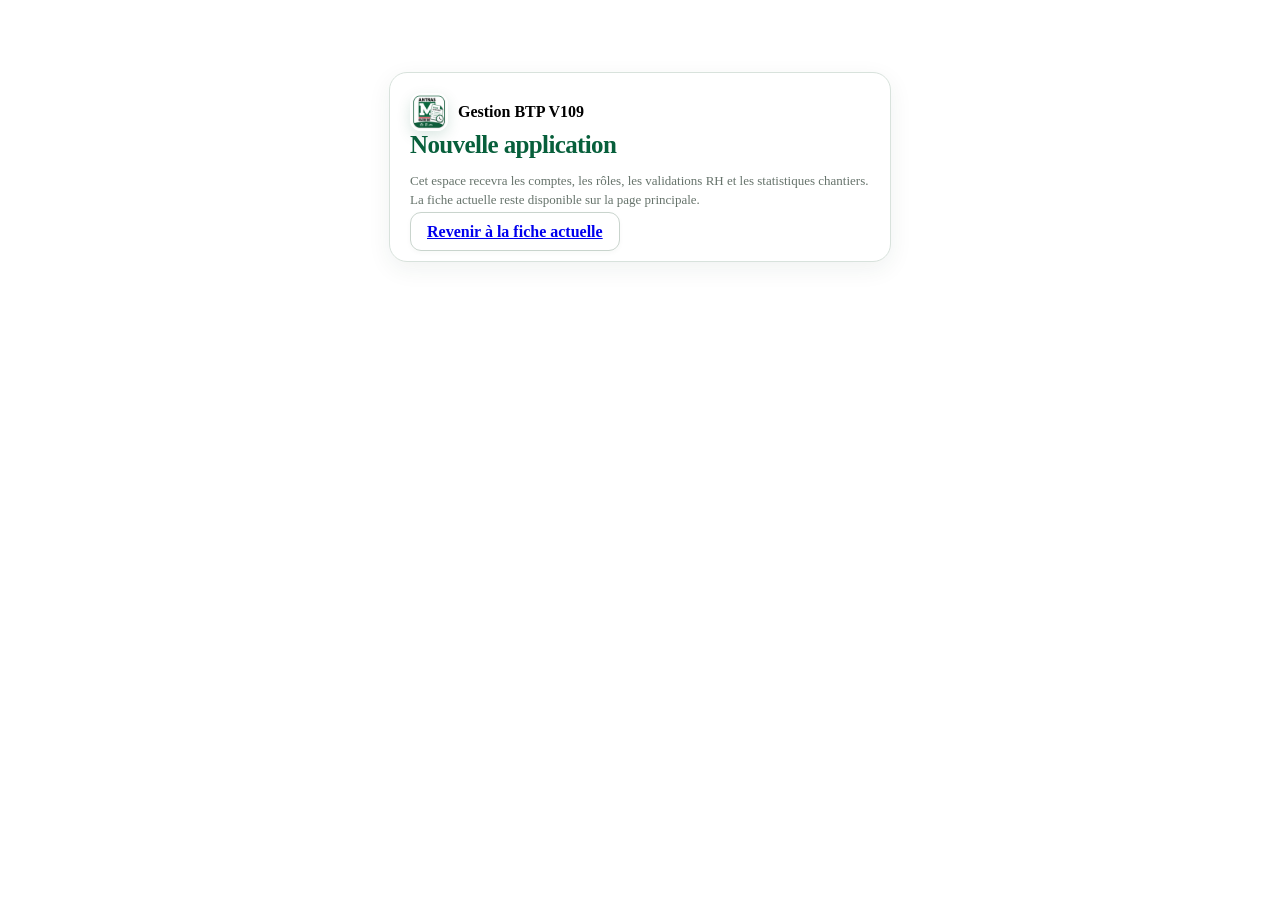
==== v66.html @ c501961e "Add files via upload" ====
<!doctype html>
<html lang="fr">
<head>
  <meta charset="utf-8">
  <meta name="viewport" content="width=device-width,initial-scale=1,viewport-fit=cover">
  <title>Gestion BTP V109</title>
  <meta name="theme-color" content="#075f3b">
  <link rel="manifest" href="manifest.webmanifest?v=109">
  <link rel="apple-touch-icon" href="icon-192.png">
  <link rel="stylesheet" href="css/v66.css?v=109">
  <link rel="stylesheet" href="css/v95.css?v=109">
  <link rel="stylesheet" href="css/v96.css?v=109">
</head>
<body>
  <main class="v66-auth v66-card">
    <div class="v66-brand"><img src="antras-logo.png" alt=""><span>Gestion BTP V109</span></div>
    <h1>Nouvelle application</h1>
    <p class="v66-help">Cet espace recevra les comptes, les rôles, les validations RH et les statistiques chantiers. La fiche actuelle reste disponible sur la page principale.</p>
    <a class="v66-btn" href="index.html">Revenir à la fiche actuelle</a>
  </main>
  <script src="js/supabase-config.js?v=109"></script>
  <script src="js/v96-project-catalog.js?v=109"></script>
  <script type="module" src="js/v66-app.js?v=109"></script>
</body>
</html>
---- css/v66.css ----
:root{--v66-green:#075f3b;--v66-green2:#0b7a4b;--v66-bg:#f3f6f4;--v66-line:#d8e2dc;--v66-muted:#66736b;--v66-danger:#b42318;--v66-warn:#b54708}
.v66-hidden{display:none!important}.v66-lock{overflow:hidden}.v66-shell{position:fixed;inset:0;z-index:5000;background:var(--v66-bg);overflow:auto;color:#152019}.v66-shell *{box-sizing:border-box}.v66-top{position:sticky;top:0;z-index:3;display:flex;align-items:center;justify-content:space-between;gap:12px;padding:12px max(14px,env(safe-area-inset-left));background:#fff;border-bottom:1px solid var(--v66-line)}.v66-brand{display:flex;align-items:center;gap:10px;font-weight:900}.v66-brand img{width:34px;height:34px;border-radius:8px}.v66-user{text-align:right;font-size:12px}.v66-user strong{display:block}.v66-main{width:min(1120px,100%);margin:auto;padding:18px 14px 90px}.v66-card{background:#fff;border:1px solid var(--v66-line);border-radius:16px;padding:18px;box-shadow:0 5px 18px #173d2810}.v66-auth{width:min(460px,calc(100% - 24px));margin:8vh auto}.v66-auth h1,.v66-page h1{margin:0 0 7px;color:var(--v66-green);font-size:23px}.v66-auth p,.v66-help{color:var(--v66-muted);font-size:13px;line-height:1.45}.v66-tabs{display:flex;gap:6px;margin:16px 0}.v66-tabs button,.v66-nav button{border:0;background:transparent;padding:10px 12px;border-radius:10px;font-weight:800;color:#536159}.v66-tabs button.active,.v66-nav button.active{background:#e7f4ec;color:var(--v66-green)}.v66-form{display:grid;gap:12px}.v66-grid{display:grid;grid-template-columns:repeat(2,minmax(0,1fr));gap:12px}.v66-field{display:grid;gap:5px;font-size:12px;font-weight:800}.v66-field input,.v66-field select,.v66-field textarea,.v66-search{width:100%;min-height:42px;border:1px solid #cbd7cf;border-radius:10px;background:#fff;padding:9px 11px;color:#152019}.v66-field textarea{min-height:80px;resize:vertical}.v66-btn{border:0;border-radius:10px;background:#fff;border:1px solid #c9d4cd;min-height:42px;padding:9px 14px;font-weight:850;cursor:pointer}.v66-btn.primary{background:var(--v66-green);border-color:var(--v66-green);color:#fff}.v66-btn.danger{color:var(--v66-danger);border-color:#f1c5c0}.v66-btn:disabled{opacity:.5;cursor:wait}.v66-message{min-height:18px;margin-top:10px;font-size:12px}.v66-message.error{color:var(--v66-danger)}.v66-message.ok{color:var(--v66-green2)}.v66-nav{display:flex;gap:5px;overflow:auto;padding:8px 14px;background:#fff;border-bottom:1px solid var(--v66-line)}.v66-pagehead{display:flex;align-items:center;justify-content:space-between;gap:12px;margin-bottom:14px}.v66-pagehead p{margin:3px 0 0;color:var(--v66-muted);font-size:12px}.v66-list{display:grid;gap:10px}.v66-row{display:grid;grid-template-columns:1.4fr .8fr auto;gap:12px;align-items:center;border:1px solid var(--v66-line);border-radius:12px;padding:12px}.v66-row small{display:block;color:var(--v66-muted);margin-top:3px}.v66-actions{display:flex;gap:7px;flex-wrap:wrap;justify-content:flex-end}.v66-pill{display:inline-flex;align-items:center;border-radius:99px;padding:4px 8px;background:#edf2ef;color:#455249;font-size:10px;font-weight:900;text-transform:uppercase}.v66-pill.pending,.v66-pill.upcoming{background:#fff1d6;color:#8b5500}.v66-pill.active,.v66-pill.validated,.v66-pill.completed{background:#dcf7e7;color:#08703e}.v66-pill.rejected,.v66-pill.overdue{background:#fde5e2;color:#a92c20}.v66-stats{display:grid;grid-template-columns:repeat(4,1fr);gap:10px;margin:14px 0}.v66-stat{background:#fff;border:1px solid var(--v66-line);border-radius:12px;padding:13px}.v66-stat small{display:block;color:var(--v66-muted);font-weight:700}.v66-stat strong{display:block;font-size:22px;color:var(--v66-green);margin-top:5px}.v66-progress{height:12px;border-radius:99px;background:#e7ece9;overflow:hidden}.v66-progress span{display:block;height:100%;background:#2a9d62;border-radius:inherit}.v66-progress.warn span{background:#e18a19}.v66-progress.danger span{background:#d6453a}.v66-modal{position:fixed;inset:0;z-index:5100;background:#061c1299;display:grid;place-items:center;padding:14px}.v66-modal>.v66-card{width:min(650px,100%);max-height:92vh;overflow:auto}.v66-pending{text-align:center;padding:28px 18px}.v66-pending .v66-pill{margin-bottom:12px}.v66-empty{text-align:center;padding:28px;color:var(--v66-muted)}.v66-setup{position:fixed;left:10px;right:10px;bottom:10px;z-index:4900;max-width:720px;margin:auto;background:#fff8e8;border:1px solid #efd397;border-radius:12px;padding:10px 12px;font-size:12px;box-shadow:0 5px 20px #0002}.v66-setup strong{color:#7a4b00}.v66-offline{background:#fff1d6;color:#7a4b00;text-align:center;padding:5px;font-size:11px;font-weight:800}.v66-checkboxes{display:grid;grid-template-columns:repeat(2,minmax(0,1fr));gap:7px;max-height:170px;overflow:auto;border:1px solid var(--v66-line);border-radius:10px;padding:9px}.v66-checkboxes label{font-size:12px;font-weight:650}.v66-toast{position:fixed;z-index:5200;right:14px;bottom:18px;max-width:360px;background:#173d2b;color:#fff;border-radius:11px;padding:11px 14px;box-shadow:0 8px 28px #0004;font-size:12px}
@media(max-width:700px){.v66-grid,.v66-stats{grid-template-columns:1fr 1fr}.v66-row{grid-template-columns:1fr}.v66-actions{justify-content:flex-start}.v66-top{align-items:flex-start}.v66-user{max-width:50%;overflow:hidden;text-overflow:ellipsis}.v66-main{padding:12px 9px 80px}.v66-card{padding:14px}.v66-pagehead{align-items:flex-start;flex-direction:column}.v66-pagehead .v66-btn{width:100%}}
@media(max-width:420px){.v66-grid,.v66-stats{grid-template-columns:1fr}.v66-checkboxes{grid-template-columns:1fr}}

/* V66.1 — finition visuelle et retours d'interaction */
.v66-shell{background:radial-gradient(circle at 10% 0,#fbfdfc 0,transparent 34%),#eef4f0;font-family:Inter,ui-sans-serif,system-ui,-apple-system,"Segoe UI",sans-serif}
.v66-top{padding:12px 18px;background:#ffffffed;backdrop-filter:blur(14px);box-shadow:0 4px 18px #1231260b}
.v66-brand img{width:38px;height:38px;border-radius:11px;box-shadow:0 5px 14px #075f3b25}
.v66-top-actions{display:flex;align-items:center;gap:14px}
.v66-role-preview{display:flex;align-items:center;gap:8px;border:1px solid #c9d8cf;background:#f7faf8;padding:5px 7px 5px 10px;border-radius:12px}
.v66-role-preview span{font-size:10px;font-weight:900;text-transform:uppercase;color:var(--v66-green);letter-spacing:.06em}
.v66-role-preview select{border:0;background:transparent;color:#123126;font-weight:800;outline:0;cursor:pointer}
.v66-preview-banner{position:sticky;top:63px;z-index:2;padding:7px 14px;text-align:center;background:#fff1d6;color:#744800;font-size:12px;font-weight:850;border-bottom:1px solid #efd397}
.v66-main{padding-top:24px}.v66-card{border-radius:18px;padding:20px;box-shadow:0 7px 24px #173d2811}
.v66-auth h1,.v66-page h1{font-size:25px;letter-spacing:-.025em}
.v66-tabs button,.v66-nav button{cursor:pointer;transition:transform .18s ease,background .18s ease,color .18s ease,box-shadow .18s ease}
.v66-tabs button:hover,.v66-nav button:hover{background:#edf7f1;color:var(--v66-green);transform:translateY(-2px)}
.v66-tabs button.active,.v66-nav button.active{background:#dff1e6;box-shadow:inset 0 0 0 1px #c9e4d3}
.v66-form,.v66-grid{gap:14px}.v66-field{gap:7px;color:#294235}
.v66-field input,.v66-field select,.v66-field textarea,.v66-search{min-height:46px;border-color:#c5d4ca;border-radius:12px;background:#fbfdfc;outline:0;transition:border-color .18s ease,box-shadow .18s ease,background .18s ease}
.v66-field input:hover,.v66-field select:hover,.v66-field textarea:hover,.v66-search:hover{border-color:#8fb09d;background:#fff}
.v66-field input:focus,.v66-field select:focus,.v66-field textarea:focus,.v66-search:focus{border-color:var(--v66-green2);background:#fff;box-shadow:0 0 0 4px #0b7a4b1a}
.v66-btn{border-radius:11px;min-height:44px;padding:10px 16px;box-shadow:0 2px 5px #173d2808;transition:transform .16s ease,box-shadow .16s ease,background .16s ease,border-color .16s ease}
.v66-btn:hover{transform:translateY(-3px);box-shadow:0 9px 20px #173d2826;border-color:#90aa99;background:#f9fcfa}
.v66-btn:active{transform:translateY(0) scale(.97);box-shadow:0 2px 5px #173d2814}
.v66-btn:focus-visible,.v66-nav button:focus-visible,.v66-tabs button:focus-visible{outline:3px solid #53b77f66;outline-offset:2px}
.v66-btn.primary{background:linear-gradient(135deg,var(--v66-green),var(--v66-green2))}
.v66-btn.primary:hover{background:linear-gradient(135deg,#064e31,#099158);box-shadow:0 10px 24px #075f3b44}
.v66-btn.danger:hover{background:#fff4f2;border-color:#e59b92}.v66-btn:disabled{transform:none}
.v66-modal{background:#061c12ad;backdrop-filter:blur(7px)}
.v66-modal>.v66-card{width:min(720px,100%);border:0;border-top:6px solid var(--v66-green);box-shadow:0 28px 80px #061c1260;animation:v66-modal-in .22s ease-out}
.v66-modal h2{margin:0 0 5px;color:#123126;font-size:24px;letter-spacing:-.025em}
.v66-info{margin:0 0 14px;padding:11px 13px;border:1px solid #c9e4d3;border-radius:12px;background:#edf7f1;color:#28523b;font-size:12px;font-weight:750;line-height:1.45}
.v66-section{padding:14px;border:1px solid var(--v66-line);border-radius:14px;background:#f8fbf9}.v66-section h3{margin:0 0 12px;color:var(--v66-green);font-size:14px}.v66-check{display:flex;align-items:center;gap:8px;font-size:13px;font-weight:750}.v66-check input{width:18px;height:18px}
.v66-calendar-head{display:flex;align-items:center;justify-content:center;gap:14px;margin:8px 0 12px;text-transform:capitalize}.v66-calendar{display:grid;grid-template-columns:repeat(7,minmax(0,1fr));gap:5px}.v66-cal-label{text-align:center;color:var(--v66-muted);font-size:11px;font-weight:900;padding:4px}.v66-cal-day{min-height:92px;padding:7px;border:1px solid var(--v66-line);border-radius:10px;background:#fff;overflow:hidden;text-align:left;color:inherit;font:inherit;width:100%}.v66-cal-day.selectable{cursor:pointer;transition:transform .16s ease,border-color .16s ease,box-shadow .16s ease}.v66-cal-day.selectable:hover,.v66-cal-day.selectable:focus-visible{transform:translateY(-2px);border-color:var(--v66-green);box-shadow:0 6px 16px rgba(7,95,59,.15);outline:none}.v66-cal-day b{display:block;color:var(--v66-green);margin-bottom:5px}.v66-cal-day.weekend{background:#eef1ef;color:#8a938d}.v66-cal-day.holiday{background:#fff3dc;border-color:#efcc8e}.v66-holiday,.v66-absence{display:block;border-radius:6px;padding:3px 5px;margin-top:3px;font-size:9px;font-weight:800;line-height:1.25}.v66-holiday{background:#f5dcae;color:#744800}.v66-absence{background:#dff1e6;color:#075f3b}.v66-periods{display:flex;flex-wrap:wrap;gap:6px}.v66-periods span{background:#edf5f0;border-radius:8px;padding:5px 7px;font-size:11px;font-weight:750}.v66-period-edit{display:grid;grid-template-columns:1fr 1fr 1.2fr auto;gap:8px;align-items:end;border-bottom:1px solid var(--v66-line);padding-bottom:10px}.v66-period-warning{grid-column:1/-1;color:var(--v66-danger);font-weight:750}.v66-leave-group{margin-top:18px}.v66-leave-group-head{display:flex;align-items:center;justify-content:space-between;gap:12px;margin-bottom:9px}.v66-leave-group-head h3{margin:0}.v66-leave-group-head small{color:var(--v66-muted);font-weight:750}.v66-leave-extra{display:none}.v66-leave-group.expanded .v66-leave-extra{display:block}.v66-leave-card{animation:v66FadeUp .18s ease}
.v66-row{transition:transform .18s ease,box-shadow .18s ease,border-color .18s ease}.v66-row:hover{transform:translateY(-2px);border-color:#b6cbbd;box-shadow:0 8px 22px #173d2812}
@keyframes v66-modal-in{from{opacity:0;transform:translateY(14px) scale(.985)}to{opacity:1;transform:none}}
@media(prefers-reduced-motion:reduce){.v66-shell *{scroll-behavior:auto!important;transition:none!important;animation:none!important}}
@media(max-width:700px){.v66-top-actions{align-items:flex-end;flex-direction:column;gap:5px}.v66-role-preview span{display:none}.v66-role-preview select{max-width:145px}.v66-preview-banner{top:72px}.v66-modal>.v66-card{padding:17px}}
@media(max-width:700px){.v66-calendar{gap:2px}.v66-cal-day{min-height:70px;padding:4px;border-radius:7px}.v66-cal-label{font-size:9px}.v66-holiday,.v66-absence{font-size:7px;padding:2px}.v66-period-edit{grid-template-columns:1fr 1fr}.v66-period-edit .v66-field:nth-child(3){grid-column:1/-1}}

.v66-cal-day.range-start{background:#dff1e6;border:2px solid var(--v66-green);box-shadow:0 0 0 3px rgba(7,95,59,.12)}
.v66-leave-allocation{display:grid;gap:8px;max-height:46vh;overflow:auto;padding:4px}
.v66-allocation-row{display:grid;grid-template-columns:minmax(170px,1fr) 150px 170px;gap:8px;align-items:center;padding:9px;border:1px solid var(--v66-line);border-radius:10px;background:#f8faf9}
.v66-allocation-row label{display:grid;gap:3px;font-size:11px;font-weight:800;color:var(--v66-muted)}
.v66-allocation-row select{width:100%;padding:8px;border:1px solid var(--v66-line);border-radius:8px;background:#fff}
@media(max-width:700px){.v66-allocation-row{grid-template-columns:1fr}.v66-leave-allocation{max-height:50vh}}
.v66-pill.approved{background:#dcf7e7;color:#08703e}.v66-pill.cancellation_requested{background:#fff1d6;color:#8b5500}.v66-pill.cancelled{background:#edf2ef;color:#68736c}

/* V67 — index léger, arborescences et saisie intégrée à la SPA */
.v66-filterbar{display:grid;grid-template-columns:minmax(220px,1fr) 220px;gap:10px;margin-bottom:14px}.v66-filterbar select{min-height:46px;border:1px solid #c5d4ca;border-radius:12px;background:#fff;padding:9px 11px}.v66-tree,.v66-folder{display:grid;gap:9px}.v66-folder{border:1px solid var(--v66-line);border-radius:14px;background:#fff;padding:0 12px 12px}.v66-folder>summary{cursor:pointer;min-height:48px;display:flex;align-items:center;color:var(--v66-green);font-size:17px;font-weight:900;list-style:none}.v66-folder>summary::-webkit-details-marker{display:none}.v66-folder>summary:before{content:'›';width:24px;font-size:24px;transition:transform .15s ease}.v66-folder[open]>summary:before{transform:rotate(90deg)}.v66-folder.month{background:#f8fbf9}.v66-week{border:1px solid var(--v66-line);border-radius:12px;overflow:hidden;background:#fff;margin-top:7px}.v66-week-open{width:100%;min-height:56px;border:0;background:#fff;padding:11px 13px;display:flex;align-items:center;justify-content:space-between;gap:12px;text-align:left;color:#173d2b;font-weight:850;cursor:pointer}.v66-week-open small{color:var(--v66-muted)}.v66-week-body{display:none;border-top:1px solid var(--v66-line);padding:12px}.v66-week.open .v66-week-body{display:block}.v66-week-summary{display:grid;grid-template-columns:repeat(6,minmax(0,1fr));gap:7px;margin-bottom:10px}.v66-week-summary>*{padding:9px;border-radius:9px;background:#edf5f0;font-size:11px}.v66-week-summary strong{grid-column:span 2}.v66-week-summary b{color:var(--v66-green)}.v66-employee-list{display:grid;gap:7px}.v66-employee{width:100%;border:1px solid var(--v66-line);border-radius:11px;background:#fff;min-height:58px;padding:10px 12px;display:flex;align-items:center;justify-content:space-between;gap:12px;text-align:left;cursor:pointer;transition:transform .15s ease,border-color .15s ease}.v66-employee:not(:disabled):hover{transform:translateY(-1px);border-color:var(--v66-green)}.v66-employee:disabled{cursor:default;opacity:.8}.v66-employee small{display:block;color:var(--v66-muted);margin-top:3px}.v66-sheet-detail{width:min(900px,100%)!important}.v66-unreferenced{display:inline-block;color:#9a4d00;background:#fff1d6;border-radius:5px;padding:2px 4px;font-size:9px;font-style:normal;font-weight:850}.v66-editor-wrap{margin-bottom:16px;border:1px solid var(--v66-line);border-radius:16px;overflow:hidden;background:#fff}.v66-editor-frame{display:block;width:100%;height:min(78vh,900px);border:0;background:#fff}.v66-hidden{display:none!important}
@media(max-width:700px){.v66-filterbar{grid-template-columns:1fr}.v66-week-summary{grid-template-columns:1fr 1fr}.v66-week-summary strong{grid-column:1/-1}.v66-week-open{align-items:flex-start;flex-direction:column}.v66-employee{min-height:64px}.v66-editor-wrap{margin-left:-9px;margin-right:-9px;border-radius:0}.v66-editor-frame{height:82vh}.v66-folder{padding-left:8px;padding-right:8px}.v66-folder>summary{min-height:52px}.v66-cal-day.selectable{min-height:48px;touch-action:manipulation}}

/* V68 — tableau de bord contextuel et actions fiables */
.v66-dashboard{display:grid;grid-template-columns:repeat(3,minmax(0,1fr));gap:14px}.v66-dashboard-wide{grid-column:1/-1}.v66-dashboard-wide h2{margin-top:0}.v66-action-card{min-height:165px;border:1px solid var(--v66-line);border-radius:18px;background:#fff;padding:20px;text-align:left;cursor:pointer;box-shadow:0 7px 24px #173d2811;transition:transform .18s ease,border-color .18s ease,box-shadow .18s ease}.v66-action-card:hover{transform:translateY(-4px);border-color:#8fb09d;box-shadow:0 14px 32px #173d2820}.v66-action-card span,.v66-action-card small{display:block;color:var(--v66-muted);font-weight:750}.v66-action-card strong{display:block;margin:10px 0;color:var(--v66-green);font-size:34px}.v66-primary-action{background:linear-gradient(135deg,#075f3b,#0b7a4b);color:#fff}.v66-primary-action span,.v66-primary-action small,.v66-primary-action strong{color:#fff}.v66-project-shortcut{width:100%;min-height:68px;display:flex;align-items:center;justify-content:space-between;gap:14px;border:1px solid var(--v66-line);border-radius:12px;background:#fff;padding:12px 14px;text-align:left;cursor:pointer}.v66-project-shortcut small{display:block;margin-top:4px;color:var(--v66-muted)}.v66-project-shortcut b{color:var(--v66-green);font-size:20px}.v66-cancel-action{color:#fff;background:#a92c20;border-color:#a92c20}.v66-cancel-action:hover{color:#fff;background:#8f2118;border-color:#8f2118}
@media(max-width:700px){.v66-dashboard{grid-template-columns:1fr}.v66-action-card{min-height:128px}.v66-project-shortcut{align-items:flex-start;flex-direction:column}.v66-pagehead>.v66-actions{width:100%}.v66-pagehead>.v66-actions .v66-btn{flex:1}}

/* V69 — fiche plein écran stable et paramètres du compte */
.v66-link-btn{border:0;background:transparent;color:var(--v66-green);font-weight:850;cursor:pointer;padding:8px}.v66-timesheet-modal{position:fixed;inset:0;z-index:5300;display:grid;grid-template-rows:auto 1fr;background:#f3f6f4}.v66-timesheet-modal>header{display:flex;align-items:center;justify-content:space-between;gap:12px;padding:10px max(12px,env(safe-area-inset-left));background:#fff;border-bottom:1px solid var(--v66-line);box-shadow:0 3px 12px #173d2814}.v66-timesheet-modal>header strong,.v66-timesheet-modal>header small{display:block}.v66-timesheet-modal>header small{margin-top:2px;color:var(--v66-muted);font-size:11px}.v66-timesheet-frame{display:block;width:100%;height:100%;border:0;background:#fff}.v66-settings-grid{display:grid;grid-template-columns:1.2fr .8fr;gap:14px}.v66-settings-grid h2{margin-top:0}.v66-account-readonly{display:grid;grid-template-columns:repeat(3,1fr);gap:8px}.v66-account-readonly span{padding:11px;border:1px solid var(--v66-line);border-radius:11px;background:#f8fbf9}.v66-account-readonly small,.v66-account-readonly strong{display:block}.v66-account-readonly small{color:var(--v66-muted);margin-bottom:4px}
@media(max-width:700px){.v66-timesheet-modal>header{padding-top:calc(8px + env(safe-area-inset-top))}.v66-settings-grid{grid-template-columns:1fr}.v66-account-readonly{grid-template-columns:1fr}.v66-timesheet-modal>header .v66-btn{min-height:40px}}

/* V70 — navigation simplifiée, fiche RH complète et alertes */
.v66-settings-button{display:grid;place-items:center;width:34px;height:34px;margin-left:4px;border:1px solid transparent;border-radius:10px;background:transparent;color:var(--v66-green);font-size:20px;cursor:pointer;transition:transform .18s ease,background .18s ease,border-color .18s ease}.v66-settings-button:hover,.v66-settings-button.active{transform:rotate(18deg);background:#e7f4ec;border-color:#c9e4d3}.v66-settings-button:focus-visible{outline:3px solid #53b77f66;outline-offset:2px}.v66-subnav{display:flex;gap:7px;overflow:auto;margin:0 0 16px;padding:5px;border:1px solid var(--v66-line);border-radius:13px;background:#fff}.v66-subnav button{min-height:42px;padding:9px 14px;border:0;border-radius:9px;background:transparent;color:#536159;font-weight:850;white-space:nowrap;cursor:pointer}.v66-subnav button.active{background:#dff1e6;color:var(--v66-green)}.v66-sheet-actions{align-items:stretch}.v66-logout-card{grid-column:1/-1;border-color:#f1c5c0}.v66-logout-card h2{margin-top:0}.v66-pill.warning{background:#fff1d6;color:#8b5500}.v66-has-warning{border-color:#e7b85c;background:#fffaf0}.v66-warning-star{color:#c36b00;font-size:20px;line-height:0}.v66-sheet-warning,.v66-sheet-ok{margin:0 0 14px;padding:12px 14px;border-radius:12px}.v66-sheet-warning{border:1px solid #e7b85c;background:#fff5df;color:#744800}.v66-sheet-warning ul{margin:7px 0 0;padding-left:20px}.v66-sheet-ok{border:1px solid #b9dfc8;background:#edf8f1;color:#08703e;font-weight:750}.v66-full-sheet{display:grid;border:1px solid var(--v66-line);border-radius:13px;overflow:auto;background:#fff}.v66-sheet-row{display:grid;grid-template-columns:115px minmax(230px,1.8fr) 85px 75px 130px minmax(180px,1fr);align-items:center;min-width:900px;border-bottom:1px solid var(--v66-line)}.v66-sheet-row:last-child{border-bottom:0}.v66-sheet-row>span{padding:10px;border-right:1px solid var(--v66-line)}.v66-sheet-row>span:last-child{border-right:0}.v66-sheet-heading{position:sticky;top:0;background:#edf5f0;color:var(--v66-green);font-size:11px;font-weight:900;text-transform:uppercase}.v66-inline-input{width:100%;min-height:36px;border:1px solid #c5d4ca;border-radius:8px;padding:6px;background:#fff}.v66-sheet-note{margin-top:14px}
@media(max-width:700px){.v66-settings-button{width:40px;height:40px}.v66-subnav button{min-height:46px}.v66-sheet-actions{display:grid;grid-template-columns:1fr}.v66-sheet-actions .v66-btn{width:100%}.v66-full-sheet{margin-left:-5px;margin-right:-5px}.v66-sheet-detail{padding:14px!important}}

/* V70.1 — rendu officiel identique pour tous les rôles */
.v66-official-modal{align-items:start;overflow:auto;padding:10px}.v66-official-modal>.v66-sheet-detail{width:min(1100px,100%)!important;max-height:none;margin:auto}.v66-official-viewport{width:100%;overflow:hidden}.v66-official-paper{width:980px;min-width:980px;background:#fff;border:1.3px solid #173d2b;transform-origin:top left;color:#10251a;font-family:Arial,sans-serif}.v66-ro-report{position:relative;display:flex;align-items:center;justify-content:center;min-height:64px;border-bottom:3px solid #08703e;color:#006a3f;font-family:Georgia,serif;font-size:18px;font-weight:900}.v66-ro-report img{position:absolute;left:16px;width:48px;height:48px;object-fit:contain}.v66-ro-identity{display:grid;grid-template-columns:1fr 1fr 180px;gap:15px;padding:14px 20px;font-size:12px;font-weight:900}.v66-ro-identity strong{display:inline-block;min-width:130px;padding:5px 8px;background:#f8fbf9;font-size:14px}.v66-ro-head,.v66-ro-day{display:grid;grid-template-columns:105px 95px 265px 85px 75px 100px minmax(255px,1fr)}.v66-ro-head{background:#08703e;color:#fff}.v66-ro-head>div{padding:8px 4px;border-right:1px solid #fff8;text-align:center;font-size:10px;font-weight:900}.v66-ro-day{min-height:155px;border-bottom:1px solid #345247}.v66-ro-cell,.v66-ro-date{position:relative;border-right:1px solid #607a6d}.v66-ro-date{display:flex;flex-direction:column;align-items:center;justify-content:center;gap:8px;padding:7px;color:#006a3f;font-weight:900}.v66-ro-date strong{font-size:10px}.v66-ro-date span{font-size:11px}.v66-ro-value{min-height:120px;padding:11px 8px;white-space:pre-wrap;word-break:break-word;font-size:13px}.v66-ro-center{display:flex;justify-content:center;text-align:center;font-weight:800}.v66-ro-code{line-height:1.25}.v66-ro-project .v66-ro-value,.v66-ro-tasks .v66-ro-value{padding-bottom:42px}.v66-ro-sub,.v66-ro-vehicle{position:absolute;inset:auto 0 0;height:32px;border-top:1px solid #789083;display:flex;align-items:center;background:#f5faf7;font-size:10px;font-weight:800}.v66-ro-sub{justify-content:center}.v66-ro-vehicle{gap:5px;padding:0 8px;color:#006a3f}.v66-ro-observations{display:grid;grid-template-columns:125px 1fr 85px 65px 65px;min-height:78px;border-top:2px solid #08703e}.v66-ro-observations>*{padding:10px;border-right:1px solid #607a6d}.v66-ro-observations>div{display:flex;flex-direction:column;align-items:center;justify-content:center}.v66-ro-observations small{font-size:8px;font-weight:900;color:#006a3f}.v66-ro-observations b{margin-top:5px;font-size:18px}.v66-ro-footer{display:flex;align-items:center;justify-content:center;gap:8px;min-height:44px;background:#f5faf7;color:#08703e;font-size:9px;font-weight:900}.v66-ro-footer img{width:22px;height:22px;object-fit:contain}.v66-edit-sheet{margin-top:14px;border:1px solid var(--v66-line);border-radius:13px;background:#f8fbf9;padding:0 12px 12px}.v66-edit-sheet>summary{min-height:48px;display:flex;align-items:center;color:var(--v66-green);font-weight:900;cursor:pointer}
@media(max-width:700px){.v66-official-modal{padding:0}.v66-official-modal>.v66-sheet-detail{border-radius:0!important;border-top:4px solid var(--v66-green);min-height:100vh}.v66-ro-report{font-size:16px}}

/* V73 — entrée unique pour toutes les fiches d'heures */
.v66-timesheet-choices{display:grid;grid-template-columns:repeat(3,minmax(0,1fr));gap:12px;margin-bottom:14px}.v66-choice-card{min-height:112px;padding:17px;border:1px solid var(--v66-line);border-radius:15px;background:#fff;color:#173d2b;text-align:left;cursor:pointer;box-shadow:0 5px 18px #173d2810;transition:transform .17s ease,border-color .17s ease,box-shadow .17s ease}.v66-choice-card:hover{transform:translateY(-3px);border-color:#8fb09d;box-shadow:0 11px 25px #173d281b}.v66-choice-card strong,.v66-choice-card small{display:block}.v66-choice-card strong{font-size:16px;color:var(--v66-green)}.v66-choice-card small{margin-top:7px;color:var(--v66-muted);line-height:1.4}.v66-choice-card.primary{background:linear-gradient(135deg,#075f3b,#0b7a4b);border-color:#075f3b}.v66-choice-card.primary strong,.v66-choice-card.primary small{color:#fff}
@media(max-width:700px){.v66-timesheet-choices{grid-template-columns:1fr}.v66-choice-card{min-height:92px}}

/* V74 — compteurs cliquables des semaines RH */
.v66-week-head{display:flex;align-items:stretch;justify-content:space-between;gap:8px;background:#fff}.v66-week-head .v66-week-open{width:auto;flex:1}.v66-week-counts{display:flex;align-items:center;gap:6px;padding:7px}.v66-week-counts button{min-height:40px;padding:7px 10px;border:1px solid #c9d8cf;border-radius:9px;background:#f7faf8;color:#395246;font-size:11px;font-weight:750;cursor:pointer;white-space:nowrap;transition:background .16s ease,border-color .16s ease,transform .16s ease}.v66-week-counts button:hover{transform:translateY(-1px);border-color:#8fb09d;background:#edf7f1}.v66-week-counts button b{margin-left:4px;color:var(--v66-green);font-size:14px}.v66-week-counts button.active{background:#dff1e6;border-color:#75b58f;color:#075f3b;box-shadow:inset 0 0 0 1px #75b58f}.v66-week-counts [data-week-filter="missing"].active{background:#fff1d6;border-color:#e2ad50;color:#744800}.v66-week-counts [data-week-filter="missing"] b{color:#a25f00}.v66-filterbar.v66-search-only{grid-template-columns:1fr}
@media(max-width:700px){.v66-week-head{align-items:stretch;flex-direction:column;gap:0}.v66-week-counts{display:grid;grid-template-columns:1fr 1fr;padding:7px}.v66-week-counts button{white-space:normal}.v66-week-head .v66-week-open{width:100%}}

/* V77 — fiche d'heures native dans l'application unique */
.v66-native-editor{margin:16px 0}.v66-native-sheet{max-width:1100px;margin:auto;border:2px solid var(--v66-green);border-radius:15px;background:#fff;overflow:hidden;box-shadow:0 14px 35px rgba(12,79,48,.09)}.v66-native-report{display:flex;align-items:center;gap:13px;padding:16px 18px;border-bottom:2px solid var(--v66-green);color:var(--v66-green)}.v66-native-report img{width:42px;height:42px;object-fit:contain}.v66-native-report strong,.v66-native-report small{display:block}.v66-native-report strong{font-size:18px}.v66-native-report small{margin-top:3px;color:var(--v66-muted)}.v66-native-identity{display:grid;grid-template-columns:1fr 1fr;gap:12px;padding:11px 18px;background:#f1f8f4;border-bottom:1px solid var(--v66-line)}.v66-native-day{display:grid;grid-template-columns:125px minmax(0,1fr);border-bottom:1px solid var(--v66-line)}.v66-native-day>header{grid-row:1/5;display:flex;flex-direction:column;justify-content:center;align-items:center;gap:4px;padding:12px;background:#f3f8f5;color:var(--v66-green);border-right:1px solid var(--v66-line);text-align:center}.v66-native-day>header strong{text-transform:uppercase}.v66-native-day>header span{font-size:12px}.v66-native-sites{padding:10px 12px 3px;display:grid;gap:7px}.v66-native-site{display:grid;grid-template-columns:minmax(180px,1fr) 95px 42px;gap:8px;align-items:end}.v66-native-site label,.v66-native-day-details label,.v66-native-observations{display:grid;gap:4px;color:#496357;font-size:11px;font-weight:800}.v66-native-site input,.v66-native-day-details input,.v66-native-day-details select,.v66-native-observations textarea{width:100%;min-height:42px;border:1px solid #bdcec4;border-radius:8px;background:#fff;padding:8px 10px;font:inherit;color:#14271e}.v66-native-remove{min-width:42px;height:42px;border:1px solid #e3b9b9;border-radius:8px;background:#fff7f7;color:#a22;font-size:22px;cursor:pointer}.v66-native-add{justify-self:start;margin:0 12px 8px}.v66-native-day-details{padding:0 12px 10px;display:grid;grid-template-columns:90px minmax(140px,.45fr) minmax(200px,1fr);gap:8px}.v66-native-warning{margin:0 12px 10px;padding:8px 10px;border-radius:8px;background:#fff4dc;color:#865100;font-size:12px}.v66-native-observations{padding:14px 18px}.v66-native-total{padding:12px 18px;border-top:2px solid var(--v66-green);font-size:18px;text-align:right;color:var(--v66-green)}.v66-native-sheet>.v66-actions,.v66-native-sheet>.v66-message{margin:0 18px 16px}.v66-timesheet-modal>.v66-native-editor{width:min(1150px,100%);margin:0 auto;padding:12px}
@media(max-width:700px){.v66-native-editor{margin-left:-9px;margin-right:-9px}.v66-native-sheet{border-left:0;border-right:0;border-radius:0;box-shadow:none}.v66-native-report{padding:12px}.v66-native-report strong{font-size:15px}.v66-native-identity{grid-template-columns:1fr;padding:10px 12px}.v66-native-day{display:block}.v66-native-day>header{border-right:0;border-bottom:1px solid var(--v66-line);flex-direction:row;justify-content:space-between;min-height:46px}.v66-native-site{grid-template-columns:minmax(0,1fr) 78px 42px}.v66-native-day-details{grid-template-columns:80px minmax(0,1fr)}.v66-native-day-details label:last-child{grid-column:1/-1}.v66-native-site input,.v66-native-day-details input,.v66-native-day-details select{min-height:46px}.v66-native-sheet>.v66-actions .v66-btn{width:100%;min-height:50px}}

/* V79 — saisie rapide par journée type */
.v66-day-template{margin:14px;border:1px solid #9cc7ad;border-radius:13px;background:#f2faf5;padding:14px;display:grid;gap:12px}.v66-day-template>div:first-child strong,.v66-day-template>div:first-child small{display:block}.v66-day-template>div:first-child strong{color:var(--v66-green);font-size:17px}.v66-day-template>div:first-child small{margin-top:3px;color:var(--v66-muted)}.v66-day-template-fields{display:grid;grid-template-columns:minmax(210px,1.5fr) 120px 120px 85px minmax(190px,1fr);gap:8px;align-items:end}.v66-day-template-fields label{display:grid;gap:4px;color:#496357;font-size:11px;font-weight:800}.v66-day-template-fields input,.v66-day-template-fields select{width:100%;min-height:44px;border:1px solid #b9cec1;border-radius:8px;background:#fff;padding:8px 10px;color:#14271e}.v66-template-apply{justify-self:end}
@media(max-width:800px){.v66-day-template{margin:10px}.v66-day-template-fields{grid-template-columns:1fr 1fr}.v66-day-template-fields label:first-child,.v66-day-template-fields label:last-child{grid-column:1/-1}.v66-template-apply{justify-self:stretch;min-height:48px}}

/* V80 — fiche d'origine, types de journées et compte rendu */
.v66-native-site{grid-template-columns:minmax(120px,.65fr) minmax(180px,1.35fr) 95px 42px}.v66-native-day{position:relative}.v66-day-types{grid-column:2;display:flex;gap:6px;flex-wrap:wrap;padding:9px 12px 0}.v66-day-types button{min-height:36px;padding:6px 10px;border:1px solid #c7d5cd;border-radius:9px;background:#fff;color:#496357;font-size:11px;font-weight:850;cursor:pointer}.v66-day-types button.active{border-color:var(--v66-green);background:#dff1e6;color:var(--v66-green)}.v66-day-types button[data-day-type="cp"].active,.v66-day-types button[data-day-type="rtt"].active,.v66-day-types button[data-day-type="holiday"].active{background:#fff1d6;border-color:#dba84e;color:#744800}.v66-native-work-fields{grid-column:2}.v66-day-watermark{display:none;grid-column:2;align-items:center;justify-content:center;min-height:150px;color:#b77a14;font-size:46px;font-weight:950;letter-spacing:.08em;opacity:.25;transform:rotate(-7deg);pointer-events:none}.v66-native-day.is-absence .v66-native-work-fields{display:none}.v66-native-day.is-absence .v66-day-watermark{display:flex}.v66-week-recap{margin:0 18px 16px;padding:14px;border:1px solid #9cc7ad;border-radius:12px;background:#f2faf5}.v66-week-recap>strong{display:block;color:var(--v66-green);font-size:16px}.v66-week-recap>div{display:flex;flex-wrap:wrap;gap:7px;margin:9px 0}.v66-week-recap span{padding:6px 9px;border-radius:8px;background:#fff;border:1px solid #d5e3da;font-size:12px;font-weight:750}.v66-week-recap p{margin:0;color:#496357;font-size:12px}.v66-ro-absence-mark{grid-column:2/-1;display:flex;align-items:center;justify-content:center;color:#b77a14;background:#fffaf0;font-size:42px;font-weight:950;letter-spacing:.1em;opacity:.45}.v66-ro-recap{display:grid;grid-template-columns:120px 1fr;gap:6px 12px;padding:12px 16px;border-top:2px solid #08703e;background:#f5faf7;font-size:11px}.v66-ro-recap strong{color:#006a3f}.v66-ro-recap small{grid-column:1/-1}
@media(max-width:700px){.v66-native-site{grid-template-columns:100px minmax(0,1fr) 74px 42px}.v66-day-types{padding:8px;display:grid;grid-template-columns:1fr 1fr}.v66-day-types button{min-height:42px}.v66-day-watermark{min-height:125px;font-size:32px}.v66-native-work-fields{width:100%}.v66-week-recap{margin-left:10px;margin-right:10px}.v66-day-template-fields label:first-child{grid-column:auto}.v66-day-template-fields label:nth-child(2){grid-column:auto}}

/* V82 — navigation temporelle et calendriers compacts */
.v66-day-template-fields{grid-template-columns:145px minmax(300px,1fr) 125px 125px 85px}
.v66-week-picker,.v66-calendar-picker{display:flex;align-items:end;justify-content:center;gap:9px;margin:12px 0;padding:12px}
.v66-week-picker label,.v66-calendar-picker label{display:grid;gap:4px;color:#496357;font-size:11px;font-weight:850}
.v66-week-picker select,.v66-calendar-picker select{min-width:125px;min-height:42px;border:1px solid #b9cec1;border-radius:9px;background:#fff;padding:7px 10px;color:#14271e}
.v66-absence-count{display:none;margin-top:3px;border-radius:7px;background:#cde8d8;color:#075f3b;padding:3px 5px;font-size:10px;font-weight:900}
.v66-absence-more{display:block;margin-top:3px;color:#075f3b;font-size:9px;font-weight:900;text-decoration:underline;cursor:pointer}
.v66-cal-day[data-absence-level="2"]{background:#f5fbf7}.v66-cal-day[data-absence-level="3"]{background:#eaf7ef}.v66-cal-day[data-absence-level="4"]{background:#dff1e6;border-color:#8fc5a4}
.v66-cal-day.holiday{background:#fff3dc!important;border-color:#efcc8e!important}
.v66-absence-modal{width:min(620px,100%)}.v66-absence-person{display:flex;align-items:center;justify-content:space-between;gap:12px;padding:11px 12px;border:1px solid var(--v66-line);border-radius:10px;background:#fff}.v66-absence-person span{color:var(--v66-muted);font-size:12px;text-align:right}
@media(max-width:800px){.v66-day-template-fields{grid-template-columns:115px minmax(0,1fr)}.v66-day-template-fields label:nth-child(n+3){grid-column:auto}.v66-day-template-fields label:nth-child(5){grid-column:1/-1}.v66-week-picker,.v66-calendar-picker{display:grid;grid-template-columns:1fr 1fr}.v66-week-picker .v66-btn,.v66-calendar-picker .v66-btn{min-height:46px}.v66-week-picker #v66ShowTimesheet,.v66-week-picker #v66CurrentWeek,.v66-calendar-picker #v66ShowLeaveCalendar{grid-column:1/-1}.v66-absence-name,.v66-absence-more{display:none}.v66-absence-count{display:block}.v66-absence-person{align-items:flex-start;flex-direction:column}.v66-absence-person span{text-align:left}}

/* V83 — calendrier actuel visible et sélecteurs Antras */
.v66-calendar-picker{justify-content:flex-start;padding:16px 18px;border-color:#b9d6c4;background:linear-gradient(135deg,#fff 0%,#f2faf5 100%);box-shadow:0 8px 24px rgba(7,95,59,.08)}
.v66-calendar-picker-title{display:flex;align-items:center;gap:10px;margin-right:auto;color:var(--v66-green)}.v66-calendar-picker-title>span{display:grid;place-items:center;width:40px;height:40px;border-radius:11px;background:#dff1e6;font-size:21px}.v66-calendar-picker-title strong,.v66-calendar-picker-title small{display:block}.v66-calendar-picker-title small{margin-top:2px;color:var(--v66-muted);font-size:10px}
.v66-calendar-picker label{gap:5px}.v66-calendar-picker label>span{padding-left:3px;color:var(--v66-green);text-transform:uppercase;letter-spacing:.04em}.v66-calendar-picker select{appearance:none;min-width:150px;border:1px solid #8fbaa0;border-radius:11px;background-color:#fff;background-image:linear-gradient(45deg,transparent 50%,#075f3b 50%),linear-gradient(135deg,#075f3b 50%,transparent 50%);background-position:calc(100% - 17px) 18px,calc(100% - 12px) 18px;background-size:5px 5px,5px 5px;background-repeat:no-repeat;padding:9px 34px 9px 13px;font-weight:800;box-shadow:inset 0 1px 2px rgba(7,95,59,.05)}.v66-calendar-picker select:focus{outline:3px solid rgba(46,153,94,.2);border-color:var(--v66-green)}.v66-calendar-picker #v66ShowLeaveCalendar{min-height:44px;border-radius:11px;padding-left:18px;padding-right:18px}
@media(max-width:800px){.v66-calendar-picker{grid-template-columns:1fr 1fr;padding:14px}.v66-calendar-picker-title{grid-column:1/-1;margin:0 0 3px}.v66-calendar-picker select{width:100%;min-width:0}}

/* V84 — les demandes ne peuvent pas commencer dans le passé */
.v66-cal-day.past{background:#edf0ee;color:#98a19c;border-color:#dce2de;cursor:not-allowed}.v66-cal-day.past b{color:#87928c}.v66-cal-day.past .v66-absence,.v66-cal-day.past .v66-absence-count{opacity:.72}

/* V85 — distinction immédiate entre congés payés et RTT */
.v66-absence.is-cp{background:#dff1e6;color:#075f3b}.v66-absence.is-rtt{background:#dceff3;color:#14576a;border-left:3px solid #3b91a8}.v66-cal-day.past .v66-absence.is-rtt{background:#e0eaec;color:#61787e}

/* V86 — demandes d'accès et comptes validés */
.v66-account-section{margin-top:16px;padding:16px;border:1px solid var(--v66-line);border-radius:16px;background:#fff;box-shadow:0 7px 22px rgba(23,61,40,.06)}.v66-account-section.highlighted{border-color:#7fbc98}.v66-account-section-head{display:flex;align-items:center;justify-content:space-between;gap:14px;margin-bottom:12px}.v66-account-section-head h2,.v66-account-section-head p{margin:0}.v66-account-section-head p{margin-top:3px;color:var(--v66-muted);font-size:12px}.v66-account-section-head>strong{display:grid;place-items:center;min-width:44px;height:44px;padding:0 10px;border-radius:13px;background:#dff1e6;color:var(--v66-green);font-size:20px}.v66-account-row.is-clickable{cursor:pointer;transition:transform .16s ease,border-color .16s ease,box-shadow .16s ease}.v66-account-row.is-clickable:hover,.v66-account-row.is-clickable:focus-visible{transform:translateY(-2px);border-color:#80b996;box-shadow:0 8px 18px rgba(7,95,59,.1);outline:none}.v66-account-open-hint{color:var(--v66-green);font-size:12px;font-weight:850}.v66-account-danger{margin-top:5px;padding:13px;border:1px solid #efc3bd;border-radius:12px;background:#fff8f7}.v66-account-danger strong,.v66-account-danger p,.v66-account-danger small{display:block}.v66-account-danger p{margin:5px 0 10px;color:#72524e;font-size:12px}.v66-account-danger small{margin-top:7px;color:var(--v66-muted)}
@media(max-width:700px){.v66-account-section{padding:11px}.v66-account-section-head{align-items:flex-start}.v66-account-row.is-clickable{min-height:82px}.v66-account-open-hint{display:block;padding-top:5px}}

/* V87 — panneaux latéraux comptes et demandes de congés */
.v66-drawer-overlay{position:fixed;inset:0;z-index:5600;display:flex;justify-content:flex-end;background:rgba(15,38,27,.62);backdrop-filter:blur(3px);animation:v66Fade .16s ease}.v66-side-drawer{width:min(470px,100%);height:100%;display:grid;grid-template-rows:auto minmax(0,1fr) auto;background:#fff;box-shadow:-18px 0 48px rgba(7,44,27,.22);animation:v66DrawerIn .22s ease}.v66-side-drawer>header{display:flex;align-items:flex-start;justify-content:space-between;gap:12px;padding:22px;border-bottom:1px solid var(--v66-line)}.v66-side-drawer>main{overflow:auto;padding:20px 22px}.v66-side-drawer>main section+section{margin-top:25px}.v66-side-drawer h2,.v66-side-drawer h3{margin:0}.v66-side-drawer h2{font-size:20px}.v66-side-drawer h3{margin-bottom:10px;color:#173d2b;font-size:14px}.v66-side-drawer>footer{display:grid;grid-template-columns:1fr;gap:6px;padding:16px 22px calc(16px + env(safe-area-inset-bottom));border-top:1px solid var(--v66-line);background:#fff}.v66-drawer-identity{display:flex;align-items:center;gap:13px}.v66-drawer-identity small{display:block;margin:3px 0 7px;color:var(--v66-muted)}.v66-avatar{display:grid;place-items:center;flex:0 0 auto;width:58px;height:58px;border-radius:50%;background:#e2f2e8;color:var(--v66-green);font-size:21px;font-weight:900}.v66-avatar.small{width:36px;height:36px;font-size:12px}.v66-drawer-tools{position:relative;display:flex;gap:5px}.v66-icon-button{display:grid;place-items:center;width:40px;height:40px;border:0;border-radius:10px;background:#f3f7f4;color:#263b31;font-size:23px;cursor:pointer}.v66-icon-button:hover{background:#e5f1e9;color:var(--v66-green)}.v66-account-menu{position:absolute;z-index:2;top:46px;right:42px;width:175px;padding:6px;border:1px solid var(--v66-line);border-radius:11px;background:#fff;box-shadow:0 12px 30px rgba(25,46,34,.18)}.v66-account-menu button{width:100%;min-height:40px;border:0;border-radius:7px;background:#fff;color:#b3261e;font-weight:800;cursor:pointer}.v66-account-menu button:hover{background:#fff1ef}.v66-account-menu button:disabled{opacity:.45;cursor:not-allowed}.v66-choice-list{display:grid;gap:9px}.v66-choice-tile{cursor:pointer}.v66-choice-tile input{position:absolute;opacity:0;pointer-events:none}.v66-choice-tile>span{min-height:58px;display:flex;align-items:center;justify-content:space-between;gap:10px;padding:12px 14px;border:1px solid #cedbd3;border-radius:12px;background:#fff;transition:border-color .15s ease,background .15s ease,box-shadow .15s ease}.v66-choice-tile i{width:22px;height:22px;border:2px solid #cbd6d0;border-radius:50%}.v66-choice-tile input:checked+span{border-color:var(--v66-green);background:#edf8f1;box-shadow:inset 0 0 0 1px var(--v66-green)}.v66-choice-tile input:checked+span i{display:grid;place-items:center;border-color:var(--v66-green);background:var(--v66-green)}.v66-choice-tile input:checked+span i:after{content:'✓';color:#fff;font-style:normal;font-size:13px;font-weight:900}.v66-choice-tile input:focus-visible+span{outline:3px solid rgba(46,153,94,.25)}
.v66-leave-manager{overflow:hidden;border:1px solid var(--v66-line);border-radius:16px;background:#fff;box-shadow:0 8px 25px rgba(23,61,40,.07)}.v66-leave-tabs{display:grid;grid-template-columns:repeat(3,1fr);border-bottom:1px solid var(--v66-line)}.v66-leave-tabs button{min-height:52px;border:0;border-right:1px solid var(--v66-line);background:#fff;color:#526158;font-weight:850;cursor:pointer}.v66-leave-tabs button:last-child{border-right:0}.v66-leave-tabs button b{display:inline-grid;place-items:center;min-width:23px;height:23px;margin-left:5px;padding:0 6px;border-radius:12px;background:#e9efeb;color:#536159}.v66-leave-tabs button.active{background:#f8fbf9;color:var(--v66-green);box-shadow:inset 0 -3px var(--v66-green)}.v66-leave-tabs button[data-leave-tab="pending"].active{box-shadow:inset 0 -3px #d58a18}.v66-leave-tabs button[data-leave-tab="pending"] b{background:#fff0d8;color:#8a5500}.v66-leave-tabs button[data-leave-tab="approved"] b{background:#dff1e6;color:#075f3b}.v66-leave-toolbar{display:grid;grid-template-columns:minmax(220px,1fr) 210px;gap:9px;padding:12px;border-bottom:1px solid var(--v66-line)}.v66-leave-toolbar select{min-height:44px;border:1px solid #c5d4ca;border-radius:11px;background:#fff;padding:8px 11px}.v66-leave-rows{display:grid;padding:5px 10px 10px}.v66-leave-row{display:grid;grid-template-columns:40px minmax(180px,1.2fr) minmax(115px,.7fr) minmax(130px,.8fr) auto 18px;align-items:center;gap:10px;width:100%;min-height:66px;padding:8px;border:0;border-bottom:1px solid var(--v66-line);background:#fff;color:#173d2b;text-align:left;cursor:pointer}.v66-leave-row:last-child{border-bottom:0}.v66-leave-row:hover,.v66-leave-row:focus-visible{border-radius:9px;background:#f2faf5;outline:none}.v66-leave-row-person strong,.v66-leave-row-person small{display:block}.v66-leave-row-person small,.v66-leave-row-date{margin-top:3px;color:var(--v66-muted);font-size:11px}.v66-leave-row-types{display:flex;gap:5px;flex-wrap:wrap}.v66-leave-row-types b,.v66-drawer-days b{padding:4px 7px;border-radius:7px;font-size:10px}.v66-leave-row-types .is-cp,.v66-drawer-days .is-cp{background:#dff1e6;color:#075f3b}.v66-leave-row-types .is-rtt,.v66-drawer-days .is-rtt{background:#dceff3;color:#14576a}.v66-leave-row>i{color:var(--v66-green);font-size:22px;font-style:normal}.v66-leave-drawer>footer{grid-template-columns:1fr 1fr}.v66-drawer-period{padding:14px;border-radius:12px;background:#edf8f1}.v66-drawer-period strong{font-size:13px}.v66-drawer-days{overflow:hidden;border:1px solid var(--v66-line);border-radius:12px}.v66-drawer-days>div{display:flex;align-items:center;justify-content:space-between;gap:10px;min-height:47px;padding:9px 11px;border-bottom:1px solid var(--v66-line);font-size:12px}.v66-drawer-days>div:last-child{border-bottom:0}.v66-drawer-comment{min-height:75px;padding:12px;border:1px solid var(--v66-line);border-radius:11px;background:#f8faf9;color:#526158;font-size:12px;white-space:pre-wrap}
@keyframes v66DrawerIn{from{transform:translateX(100%)}to{transform:none}}
@media(max-width:760px){.v66-side-drawer{width:100%}.v66-side-drawer>header{padding:15px}.v66-side-drawer>main{padding:16px}.v66-leave-toolbar{grid-template-columns:1fr}.v66-leave-row{grid-template-columns:38px 1fr auto 16px;gap:7px}.v66-leave-row-types{grid-column:2}.v66-leave-row-date{display:none}.v66-leave-row>.v66-pill{grid-column:3;grid-row:1}.v66-leave-row>i{grid-column:4;grid-row:1}.v66-leave-tabs button{font-size:11px}.v66-leave-tabs button b{display:block;margin:3px auto 0}.v66-leave-drawer>footer{grid-template-columns:1fr 1fr}}

/* V88 — panneaux latéraux plus confortables sur grand écran */
@media(min-width:761px){.v66-side-drawer{width:max(560px,34vw);max-width:100%}}

/* V91 — sélection intelligente d’un salarié et consultation de ses fiches */
.v66-employee-picker{position:relative;width:100%}.v66-employee-suggestions{position:absolute;z-index:40;top:calc(100% + 6px);left:0;right:0;max-height:360px;overflow:auto;padding:7px;border:1px solid var(--v66-line);border-radius:14px;background:#fff;box-shadow:0 18px 42px rgba(16,54,34,.18)}.v66-employee-suggestions>button{display:flex;align-items:center;gap:11px;width:100%;min-height:58px;padding:8px 10px;border:0;border-bottom:1px solid var(--v66-line);border-radius:9px;background:#fff;color:#173d2b;text-align:left;cursor:pointer}.v66-employee-suggestions>button:last-child{border-bottom:0}.v66-employee-suggestions>button:hover,.v66-employee-suggestions>button:focus-visible{background:#edf8f1;outline:none}.v66-employee-suggestions strong,.v66-employee-suggestions small{display:block}.v66-employee-suggestions small{margin-top:2px;color:var(--v66-muted)}.v66-selected-employee{display:flex;align-items:center;justify-content:space-between;gap:16px;margin-bottom:14px;padding:16px 18px;border:1px solid #bcd6c6;border-radius:15px;background:#edf8f1}.v66-selected-employee>div{display:flex;align-items:center;gap:12px}.v66-selected-employee h2{margin:2px 0 0;color:var(--v66-green)}.v66-selected-employee small{color:var(--v66-muted)}.v66-employee-sheet-archive{display:grid;gap:8px;padding:10px}.v66-employee-sheet-link{display:grid;grid-template-columns:1fr auto 18px;align-items:center;gap:12px;width:100%;min-height:67px;padding:11px 14px;border:1px solid var(--v66-line);border-radius:12px;background:#fff;color:#173d2b;text-align:left;cursor:pointer}.v66-employee-sheet-link:hover,.v66-employee-sheet-link:focus-visible{border-color:#78bc96;background:#f4fbf7;outline:none}.v66-employee-sheet-link strong,.v66-employee-sheet-link small{display:block}.v66-employee-sheet-link small{margin-top:4px;color:var(--v66-muted)}.v66-employee-sheet-link i{color:var(--v66-green);font-size:24px;font-style:normal}@media(max-width:600px){.v66-selected-employee{align-items:stretch;flex-direction:column}.v66-selected-employee>.v66-btn{width:100%}.v66-employee-sheet-link{grid-template-columns:1fr auto}.v66-employee-sheet-link i{display:none}}
.v66-account-picker{margin-bottom:16px}.v66-account-picker .v66-employee-suggestions>button>.v66-pill{margin-left:auto}

/* V94 — catégories, statistiques détaillées et calendrier chantier */
.v66-project-category-tabs{display:grid;grid-template-columns:repeat(3,1fr);overflow:hidden;margin:0 0 14px;border:1px solid var(--v66-line);border-radius:14px;background:#fff}.v66-project-category-tabs button{min-height:52px;border:0;border-right:1px solid var(--v66-line);background:#fff;color:#536159;font-weight:850;cursor:pointer}.v66-project-category-tabs button:last-child{border-right:0}.v66-project-category-tabs button.active{background:#edf8f1;color:var(--v66-green);box-shadow:inset 0 -3px var(--v66-green)}.v66-project-category-tabs b{display:inline-grid;place-items:center;min-width:24px;height:24px;margin-left:5px;padding:0 6px;border-radius:12px;background:#e7efea}.v66-project-stat-card{overflow:hidden}.v66-project-stat-summary{display:grid;grid-template-columns:1.4fr .7fr .8fr;gap:10px;margin:14px 0}.v66-project-stat-summary>div{padding:12px;border-radius:11px;background:#f3f8f5}.v66-project-stat-summary small,.v66-project-stat-summary strong{display:block}.v66-project-stat-summary small{margin-bottom:4px;color:var(--v66-muted)}.v66-time-progress{height:13px;overflow:hidden;border-radius:8px;background:#e4ece7}.v66-time-progress>span{display:block;height:100%;border-radius:inherit;background:linear-gradient(90deg,#2a9b61,var(--v66-green))}.v66-time-legend{display:flex;align-items:center;justify-content:space-between;gap:10px;margin-top:7px;color:var(--v66-muted)}.v66-time-legend b{color:var(--v66-green);font-size:12px}.v66-project-workers{margin-top:18px;padding-top:15px;border-top:1px solid var(--v66-line)}.v66-project-workers h3{margin:0 0 8px}.v66-project-workers>div{display:flex;align-items:center;justify-content:space-between;gap:10px;min-height:42px;padding:6px;border-bottom:1px solid var(--v66-line)}.v66-project-workers>div span{display:flex;align-items:center;gap:9px}.v66-project-workers>div span b{display:grid;place-items:center;width:25px;height:25px;border-radius:50%;background:#e4f3e9;color:var(--v66-green)}.v66-project-workers>.v66-link-btn{margin-top:9px}.v66-project-period-button{display:grid;grid-template-columns:42px 1fr 18px;align-items:center;gap:12px;width:100%;min-height:76px;padding:12px 15px;border:1px solid #bcd6c6;border-radius:13px;background:#f5fbf7;color:#173d2b;text-align:left;cursor:pointer}.v66-project-period-button:hover{border-color:var(--v66-green);background:#edf8f1}.v66-project-period-button>span:first-child{display:grid;place-items:center;width:42px;height:42px;border-radius:10px;background:#dff1e6;color:var(--v66-green);font-size:20px}.v66-project-period-button small,.v66-project-period-button strong{display:block}.v66-project-period-button small{margin-bottom:3px;color:var(--v66-muted)}.v66-project-period-button i{color:var(--v66-green);font-size:24px;font-style:normal}.v66-project-calendar-dialog{width:min(760px,100%);overflow:hidden;border-radius:18px;background:#fff;box-shadow:0 24px 60px rgba(6,35,22,.3)}.v66-project-calendar-dialog>header{display:flex;align-items:flex-start;justify-content:space-between;padding:20px 22px;border-bottom:1px solid var(--v66-line)}.v66-project-calendar-dialog>header small{color:var(--v66-green);font-weight:900;letter-spacing:.08em}.v66-project-calendar-dialog h2{margin:4px 0}.v66-project-calendar-dialog p{margin:0;color:var(--v66-muted)}.v66-project-calendar-controls{display:grid;grid-template-columns:48px 1fr 115px 48px auto;gap:8px;padding:15px 22px}.v66-project-calendar-controls select{min-height:44px;border:1px solid #c5d4ca;border-radius:10px;background:#fff;padding:8px 10px}.v66-project-calendar-weekdays,.v66-project-calendar-grid{display:grid;grid-template-columns:repeat(7,1fr);gap:5px;padding:0 22px}.v66-project-calendar-weekdays span{padding:7px;text-align:center;color:var(--v66-muted);font-size:12px;font-weight:800}.v66-project-calendar-grid{min-height:330px}.v66-project-calendar-grid>button,.v66-project-calendar-grid>.empty{min-height:48px;border:0;border-radius:10px;background:#f7faf8;color:#173d2b;font-weight:800}.v66-project-calendar-grid>button{cursor:pointer}.v66-project-calendar-grid>button:hover{background:#dff1e6}.v66-project-calendar-grid>button.in-range{border-radius:4px;background:#dff1e6}.v66-project-calendar-grid>button.start,.v66-project-calendar-grid>button.end{border-radius:10px;background:var(--v66-green);color:#fff}.v66-project-calendar-summary{min-height:55px;margin:13px 22px;padding:11px 14px;border-radius:11px;background:#edf8f1}.v66-project-calendar-summary strong,.v66-project-calendar-summary small{display:block}.v66-project-calendar-summary small{margin-top:3px;color:var(--v66-muted)}.v66-project-calendar-dialog>footer{display:flex;justify-content:space-between;gap:10px;padding:14px 22px;border-top:1px solid var(--v66-line)}@media(max-width:700px){.v66-project-stat-summary{grid-template-columns:1fr}.v66-time-legend b{display:none}.v66-project-calendar-overlay{padding:0}.v66-project-calendar-dialog{height:100%;border-radius:0}.v66-project-calendar-controls{grid-template-columns:42px 1fr 90px 42px;padding:10px}.v66-project-calendar-controls [data-calendar-today]{grid-column:1/-1}.v66-project-calendar-weekdays,.v66-project-calendar-grid{padding-left:10px;padding-right:10px}.v66-project-calendar-grid{min-height:300px}.v66-project-calendar-grid>button,.v66-project-calendar-grid>.empty{min-height:42px}.v66-project-category-tabs button{font-size:11px}.v66-project-category-tabs b{display:block;margin:3px auto 0}}

/* V93 — filtres de période, confirmation Antras et formulaire chantier */
.v66-leave-toolbar-period{grid-template-columns:minmax(240px,1fr) 190px 165px 145px}.v66-confirm-overlay{position:fixed;inset:0;z-index:5900;display:grid;place-items:center;padding:20px;background:rgba(15,38,27,.65);backdrop-filter:blur(4px);animation:v66Fade .16s ease}.v66-confirm-card{width:min(520px,100%);padding:25px;border-radius:18px;background:#fff;box-shadow:0 24px 60px rgba(6,35,22,.28);text-align:center}.v66-confirm-card h2{margin:10px 0}.v66-confirm-card>p{color:var(--v66-muted)}.v66-confirm-icon{display:grid;place-items:center;width:48px;height:48px;margin:auto;border-radius:50%;background:#dff1e6;color:var(--v66-green);font-size:22px;font-weight:900}.v66-confirm-changes{display:grid;gap:8px;margin:20px 0;text-align:left}.v66-confirm-changes>div{padding:12px 14px;border:1px solid var(--v66-line);border-radius:11px;background:#f8fbf9}.v66-confirm-changes small,.v66-confirm-changes b{display:block}.v66-confirm-changes small{margin-bottom:4px;color:var(--v66-muted)}.v66-project-drawer{width:max(680px,48vw)}.v66-project-drawer>header small{color:var(--v66-green);font-size:11px;font-weight:900;letter-spacing:.08em}.v66-project-drawer>header p{margin:5px 0 0;color:var(--v66-muted)}.v66-project-drawer>main section{padding:17px;border:1px solid var(--v66-line);border-radius:15px;background:#fff}.v66-project-drawer>main section+section{margin-top:14px}.v66-project-section-title{display:flex;align-items:flex-start;gap:11px;margin-bottom:15px}.v66-project-section-title>span{display:grid;place-items:center;flex:0 0 auto;width:29px;height:29px;border-radius:50%;background:var(--v66-green);color:#fff;font-weight:900}.v66-project-section-title h3{margin:0 0 3px;font-size:16px}.v66-project-section-title p{margin:0;color:var(--v66-muted);font-size:12px}.v66-project-identity-grid{display:grid;grid-template-columns:180px minmax(260px,1fr);gap:12px}.v66-project-date-grid{display:grid;grid-template-columns:1fr 32px 1fr;align-items:end;gap:8px}.v66-project-date-arrow{display:grid;place-items:center;min-height:48px;color:var(--v66-green);font-size:22px;font-weight:900}.v66-project-it-grid{display:grid;grid-template-columns:repeat(2,minmax(0,1fr));gap:12px}.v66-project-drawer .v66-choice-tile>span{position:relative}.v66-project-drawer .v66-choice-tile small{display:block;margin-left:auto;margin-right:10px;color:var(--v66-muted)}@media(max-width:980px){.v66-leave-toolbar-period{grid-template-columns:1fr 1fr}.v66-project-drawer{width:100%}}@media(max-width:620px){.v66-leave-toolbar-period,.v66-project-identity-grid,.v66-project-it-grid,.v66-project-date-grid{grid-template-columns:1fr}.v66-project-date-arrow{display:none}.v66-confirm-card .v66-actions{grid-template-columns:1fr}.v66-project-drawer .v66-choice-tile small{display:none}}

/* V102 — afficher l’IT de chaque chantier lorsqu’une journée contient plusieurs chantiers */
.v66-native-site{grid-template-columns:minmax(120px,.62fr) minmax(180px,1.25fr) 88px 105px 42px}
.v66-native-site-it{background:#f2f7f4!important;color:#08703e!important;font-weight:850;text-align:center;cursor:default}
.v66-native-site-it-label{min-width:0}
@media(max-width:700px){.v66-native-site{grid-template-columns:92px minmax(0,1fr) 68px 88px 42px}.v66-native-site-it{padding-left:5px!important;padding-right:5px!important;font-size:11px!important}}


/* V104 — statuts manuels chantier, statistiques annuelles et comparateur */
.v104-project-status{grid-column:1/-1;max-width:320px}.v104-project-status select{font-weight:800}
.v104-stats-kpis{grid-template-columns:repeat(6,minmax(130px,1fr))}
.v104-status-summary>div{display:grid;grid-template-columns:repeat(3,1fr);gap:12px}.v104-status-summary span{padding:14px;border:1px solid var(--v66-line);border-radius:13px;background:#f8fbf9}.v104-status-summary small,.v104-status-summary strong{display:block}.v104-status-summary strong{margin-top:4px;font-size:24px;color:var(--v66-green)}
.v104-compare-head{display:flex;align-items:center;justify-content:space-between;gap:16px;margin-bottom:14px}.v104-compare-head h2{margin:0}.v104-compare-head p{margin:4px 0 0;color:var(--v66-muted)}
.v104-period-grid,.v104-compare-columns{display:grid;grid-template-columns:repeat(2,minmax(0,1fr));gap:14px;margin-bottom:14px}.v104-period-card{display:grid;grid-template-columns:auto 1fr 1fr;align-items:end;gap:12px}.v104-period-card>strong{align-self:center;font-size:17px;color:var(--v66-green)}.v104-period-card label{display:grid;gap:5px;font-size:12px;font-weight:800;color:var(--v66-muted)}.v104-period-card select{min-height:42px;border:1px solid var(--v66-line);border-radius:10px;background:#fff;padding:0 10px}
.v104-compare-table{overflow:auto;margin-bottom:14px}.v104-compare-row{display:grid;grid-template-columns:minmax(190px,1.4fr) repeat(3,minmax(125px,1fr));align-items:center;gap:10px;padding:12px 4px;border-bottom:1px solid var(--v66-line)}.v104-compare-row:last-child{border-bottom:0}.v104-compare-title{position:sticky;top:0;background:#fff;color:var(--v66-muted);font-size:12px;text-transform:uppercase;letter-spacing:.03em}.v104-compare-row>span:first-child{font-weight:800}.v104-delta{display:flex;align-items:center;gap:8px}.v104-delta strong.is-up{color:#087a45}.v104-delta strong.is-down{color:#b33b2e}.v104-delta strong.is-flat{color:var(--v66-muted)}.v104-delta small{color:var(--v66-muted)}
.v104-ranking h2{margin-top:0}.v104-ranking>div:not(.v66-empty){display:grid;grid-template-columns:30px 1fr auto;align-items:center;gap:10px;padding:10px 0;border-bottom:1px solid var(--v66-line)}.v104-ranking>div:last-child{border-bottom:0}.v104-ranking>div>b{display:grid;place-items:center;width:26px;height:26px;border-radius:50%;background:#e6f2eb;color:var(--v66-green)}.v104-ranking span small{display:block;margin-top:2px;color:var(--v66-muted)}
.v104-status-compare,.v104-distribution{margin-bottom:14px}.v104-status-grid,.v104-distribution-columns{display:grid;grid-template-columns:repeat(2,minmax(0,1fr));gap:18px}.v104-status-grid>div>small{display:block;margin-bottom:8px;font-weight:900;color:var(--v66-green)}.v104-status-grid span{display:flex;align-items:center;justify-content:space-between;padding:10px 0;border-bottom:1px solid var(--v66-line)}.v104-distribution-columns>div>strong{display:block;margin-bottom:8px;color:var(--v66-green)}.v104-distribution-columns>div>div:not(.v66-empty){display:grid;grid-template-columns:30px 1fr auto;gap:8px;padding:8px 0;border-bottom:1px solid var(--v66-line)}.v104-distribution-columns span small{display:block;color:var(--v66-muted)}
@media(max-width:900px){.v104-stats-kpis{grid-template-columns:repeat(2,minmax(0,1fr))}.v104-period-grid,.v104-compare-columns,.v104-status-grid,.v104-distribution-columns{grid-template-columns:1fr}.v104-period-card{grid-template-columns:1fr}.v104-compare-head{align-items:flex-start;flex-direction:column}.v104-compare-row{min-width:650px}}


/* V105 — Refonte Pilotage / Analyse chantiers */
.v105-project-shell,.v105-analysis,.v105-project-detail{max-width:1180px;margin:0 auto}.v105-eyebrow{display:block;font-size:10px;font-weight:900;letter-spacing:.12em;color:#0b6a43;margin-bottom:4px}.v105-module-head{margin-bottom:8px}.v105-project-nav,.v105-analysis-tabs,.v105-detail-tabs{display:flex;gap:5px;padding:5px;background:#e9efeb;border-radius:13px;width:max-content;max-width:100%;margin:8px 0 18px}.v105-project-nav button,.v105-analysis-tabs button,.v105-detail-tabs button{border:0;background:transparent;padding:10px 16px;border-radius:9px;font-weight:800;color:#5d6a62;cursor:pointer}.v105-project-nav button.active,.v105-analysis-tabs button.active,.v105-detail-tabs button.active{background:#fff;color:#075f3b;box-shadow:0 1px 4px rgba(21,55,36,.08)}
.v105-pilotage-head,.v105-analysis-head,.v105-detail-top,.v105-compare-header{display:flex;align-items:center;justify-content:space-between;gap:14px;margin-bottom:14px}.v105-pilotage-head h2,.v105-analysis-head h2{margin:0}.v105-pilotage-head p,.v105-analysis-head p,.v105-compare-header p{margin:4px 0 0;color:#718078;font-size:13px}.v105-portfolio-kpis,.v105-stat-grid{display:grid;grid-template-columns:repeat(4,minmax(0,1fr));gap:10px;margin-bottom:16px}.v105-portfolio-kpis article,.v105-stat-grid article{background:#fff;border:1px solid #dbe6df;border-radius:15px;padding:15px;min-height:104px}.v105-portfolio-kpis small,.v105-stat-grid small{display:block;color:#69776f;font-size:10px;font-weight:850;text-transform:uppercase;letter-spacing:.04em}.v105-portfolio-kpis strong,.v105-stat-grid strong{display:block;font-size:25px;color:#173527;margin-top:7px;line-height:1.05}.v105-portfolio-kpis span,.v105-stat-grid span{display:block;color:#89938d;font-size:10px;margin-top:7px}.v105-portfolio-kpis article.is-warning{border-color:#edc56d;background:#fffbf1}.v105-portfolio-kpis article.is-danger{border-color:#e4a09b;background:#fff7f6}.v105-skeleton{height:100px;background:linear-gradient(90deg,#eef3ef,#f8faf8,#eef3ef);border-radius:15px}
.v105-project-toolbar{display:flex;align-items:center;justify-content:space-between;gap:12px;margin:4px 0 12px}.v105-search-wrap{position:relative;min-width:280px;max-width:440px;flex:1}.v105-search-wrap>span{position:absolute;left:13px;top:50%;transform:translateY(-50%);color:#7b8981;font-size:18px}.v105-search-wrap .v66-search{padding-left:38px;margin:0}.v105-filter-row{display:flex;gap:5px;flex-wrap:wrap}.v105-filter-row button{border:1px solid #d7e2db;background:#fff;color:#5a6860;border-radius:999px;padding:8px 12px;font-weight:800;font-size:11px}.v105-filter-row button.active{background:#0b6a43;border-color:#0b6a43;color:#fff}.v105-filter-row b{font-size:10px;opacity:.75;margin-left:3px}
.v105-project-list{display:flex;flex-direction:column;gap:9px}.v105-project-card{display:grid;grid-template-columns:minmax(0,1fr) auto;gap:16px;background:#fff;border:1px solid #dbe5df;border-radius:16px;padding:16px;cursor:pointer;transition:.15s ease}.v105-project-card:hover{border-color:#a9c7b5;box-shadow:0 5px 18px rgba(35,70,48,.07);transform:translateY(-1px)}.v105-project-title{display:flex;justify-content:space-between;gap:12px;align-items:flex-start}.v105-project-title small,.v105-project-detail .v105-eyebrow{color:#0b6a43;font-weight:900;letter-spacing:.06em}.v105-project-title h3{margin:3px 0 0;font-size:17px;color:#1c3024}.v105-project-meta{display:flex;gap:15px;flex-wrap:wrap;color:#708078;font-size:11px;margin-top:8px}.v105-health{display:inline-flex;align-items:center;gap:6px;border-radius:999px;padding:6px 9px;font-size:10px;font-weight:900;white-space:nowrap;background:#f0f3f1;color:#627069}.v105-health i{width:7px;height:7px;border-radius:50%;background:currentColor}.v105-health.good{background:#eaf7ef;color:#287647}.v105-health.warning{background:#fff4d9;color:#9a6612}.v105-health.danger{background:#ffebe9;color:#b33b32}.v105-health.upcoming{background:#eaf2ff;color:#3666a8}.v105-progress-block{margin-top:14px}.v105-progress-block>div:first-child{display:flex;justify-content:space-between;align-items:end}.v105-progress-block span{font-size:10px;color:#718078;font-weight:750}.v105-progress-block strong{font-size:14px;color:#183427}.v105-progress-block strong small{font-size:10px;color:#77847c}.v105-progress-track,.v105-big-progress{height:7px;background:#edf1ee;border-radius:999px;overflow:hidden;margin:7px 0}.v105-progress-track i,.v105-big-progress i{display:block;height:100%;border-radius:999px;background:#2f8b59}.v105-progress-track i.warning,.v105-big-progress i.warning{background:#d6962f}.v105-progress-track i.danger,.v105-big-progress i.danger{background:#ce5147}.v105-progress-track i.upcoming,.v105-big-progress i.upcoming{background:#6591c9}.v105-progress-foot{display:flex;justify-content:space-between}.v105-health-note{margin:8px 0 0;font-size:10px;color:#68776f}.v105-project-card-actions{display:flex;align-items:center;gap:8px}.v105-open-arrow{border:0;background:#f1f5f2;width:34px;height:34px;border-radius:10px;font-size:24px;color:#0b6a43;cursor:pointer}
.v105-period-toolbar{display:flex;align-items:end;gap:8px;justify-content:space-between;background:#fff;border:1px solid #dbe5df;border-radius:15px;padding:12px;margin-bottom:12px}.v105-period-toolbar>div{display:flex;gap:8px}.v105-period-toolbar label,.v105-compare-pickers label{font-size:10px;font-weight:850;color:#65736b}.v105-period-toolbar select,.v105-compare-pickers select{display:block;min-height:39px;border:1px solid #d3dfd7;border-radius:9px;background:#fff;padding:6px 10px;margin-top:4px}.v105-card-head{display:flex;align-items:center;justify-content:space-between;gap:8px;margin-bottom:13px}.v105-card-head>div{display:flex;align-items:center;gap:9px}.v105-card-head h3{margin:0;font-size:14px;color:#1c3527}.v105-card-head small{color:#829087}.v105-card-icon{display:grid;place-items:center;width:30px;height:30px;border-radius:9px;background:#eaf5ee;color:#176b44;font-weight:900}.v105-two-col{display:grid;grid-template-columns:1fr 1fr;gap:10px;margin-bottom:10px}.v105-two-col>.v66-card{margin:0}.v105-bars{height:210px;display:flex;align-items:stretch;gap:7px;padding:12px 4px 0;overflow-x:auto}.v105-bar{min-width:30px;flex:1;display:grid;grid-template-rows:1fr auto auto;gap:4px;text-align:center}.v105-bar>div{height:150px;display:flex;align-items:flex-end;justify-content:center;border-bottom:1px solid #e5ebe7}.v105-bar i{display:block;width:65%;max-width:28px;background:#2d8757;border-radius:5px 5px 2px 2px}.v105-bar small{font-size:9px;color:#748179}.v105-bar b{font-size:9px;color:#294636}.v105-ranking{display:flex;flex-direction:column}.v105-ranking>div,.v105-ranking>button{display:grid;grid-template-columns:26px minmax(0,1fr) auto;gap:8px;align-items:center;border:0;border-bottom:1px solid #edf1ee;background:transparent;padding:9px 2px;text-align:left}.v105-ranking b{display:grid;place-items:center;width:22px;height:22px;border-radius:7px;background:#eff5f1;color:#35664b;font-size:9px}.v105-ranking span{font-size:11px;font-weight:800;color:#30463a}.v105-ranking span small{display:block;font-weight:600;color:#869188;margin-top:2px}.v105-ranking strong{font-size:11px;color:#0a6640}.v105-attention>div:last-child{display:flex;flex-direction:column}.v105-attention button{display:grid;grid-template-columns:auto minmax(0,1fr) auto;gap:10px;align-items:center;background:transparent;border:0;border-top:1px solid #edf1ee;padding:10px 0;text-align:left}.v105-attention button div strong{display:block;font-size:12px}.v105-attention button div small{display:block;color:#7c8981;margin-top:2px}.v105-period-movements>div:last-child{display:grid;grid-template-columns:repeat(3,1fr);gap:8px}.v105-period-movements>div:last-child span{background:#f7faf8;border-radius:11px;padding:12px;text-align:center}.v105-period-movements small{display:block;color:#77857d;font-size:9px}.v105-period-movements strong{font-size:20px;color:#173e2a}
.v105-project-detail{padding-bottom:30px}.v105-detail-hero{display:flex;justify-content:space-between;gap:20px;align-items:flex-start;background:#fff;border:1px solid #dbe5df;border-radius:18px;padding:20px;margin-bottom:10px}.v105-detail-hero h1{margin:2px 0 0;font-size:25px}.v105-detail-hero>div:last-child{display:flex;gap:7px;align-items:center}.v105-detail-tabs{margin:0 0 12px}.v105-primary-progress{background:#123e2a;color:#fff;border-radius:18px;padding:20px;margin-bottom:10px}.v105-primary-numbers{display:grid;grid-template-columns:repeat(3,1fr);gap:12px}.v105-primary-numbers small{display:block;color:#bad0c3;font-size:10px}.v105-primary-numbers strong{display:block;font-size:24px;margin-top:4px}.v105-big-progress{height:10px;background:rgba(255,255,255,.15);margin:18px 0 8px}.v105-big-progress i{background:#6bc38c}.v105-primary-foot{display:flex;justify-content:space-between;gap:10px;color:#cfdfd5;font-size:11px}.v105-primary-foot b{color:#fff}.v105-dual-progress>div{display:grid;grid-template-columns:1fr auto;gap:5px;margin:11px 0}.v105-dual-progress span,.v105-dual-progress b{font-size:11px}.v105-dual-progress i{grid-column:1/-1;height:7px;background:#ecf1ed;border-radius:999px;overflow:hidden}.v105-dual-progress em{display:block;height:100%;background:#428a61;border-radius:999px}.v105-dual-progress em.warning{background:#d99b33}.v105-dual-progress em.danger{background:#c9544b}.v105-insight{margin:13px 0 0;padding:10px;border-radius:10px;font-size:10px;background:#edf7f1;color:#2b7049}.v105-insight.warning{background:#fff6df;color:#906015}.v105-insight.danger{background:#ffefed;color:#a4423a}.v105-projection strong{display:block;font-size:28px;color:#173e2a}.v105-projection>span{color:#7d8982;font-size:10px}.v105-projection>div{margin-top:13px;border-radius:10px;padding:9px;font-weight:850;font-size:11px}.v105-projection .danger{background:#ffefed;color:#a94038}.v105-projection .good{background:#edf7f1;color:#2b7049}.v105-empty-soft{background:#f7faf8;border-radius:11px;padding:15px}.v105-empty-soft strong,.v105-empty-soft span{display:block}.v105-empty-soft span{color:#829087;font-size:10px;margin-top:4px}.v105-line-chart{width:100%;height:auto;max-height:240px}.v105-line-chart .plan{stroke:#a8b6ad;stroke-width:2;stroke-dasharray:6 6}.v105-line-chart .actual{fill:none;stroke:#167148;stroke-width:4;stroke-linecap:round;stroke-linejoin:round}.v105-line-chart .label{font-size:11px;fill:#66766d}.v105-alert-card{border-radius:13px;padding:12px 14px;background:#edf7f1;color:#286b47}.v105-alert-card.warning{background:#fff5dd;color:#8e5f12}.v105-alert-card.danger{background:#ffedeb;color:#a63e36}.v105-alert-card>div{display:flex;gap:10px;align-items:flex-start}.v105-alert-card>div>span{display:grid;place-items:center;width:29px;height:29px;border-radius:9px;background:rgba(255,255,255,.6);font-weight:900}.v105-alert-card strong{font-size:12px}.v105-alert-card p{margin:3px 0 0;font-size:10px}.v105-it-list{display:flex;flex-direction:column}.v105-it-list>div{display:grid;grid-template-columns:1fr auto auto;gap:10px;padding:9px 0;border-bottom:1px solid #edf1ee;align-items:center;font-size:11px}.v105-it-list b{color:#a26112}.v105-it-list small{color:#809087}
.v105-project-browser-row{width:100%;display:grid;grid-template-columns:minmax(0,1.4fr) 150px 130px 24px;gap:12px;align-items:center;background:#fff;border:1px solid #dce6e0;border-radius:14px;padding:13px;text-align:left;margin-bottom:7px}.v105-project-browser-row>div:first-child small,.v105-project-browser-row>div:first-child strong,.v105-project-browser-row>div:first-child span{display:block}.v105-project-browser-row>div:first-child small{color:#0b6a43;font-weight:900}.v105-project-browser-row>div:first-child strong{margin-top:2px}.v105-project-browser-row>div:first-child span,.v105-project-browser-row>div:nth-child(2) small{color:#829087;font-size:10px;margin-top:3px}.v105-project-browser-row>div:nth-child(2){text-align:right}.v105-project-browser-row em{font-size:22px;color:#0b6a43}.v105-compare-pickers{display:grid;grid-template-columns:1fr 1fr;gap:10px;margin-bottom:10px}.v105-compare-pickers article{display:grid;grid-template-columns:auto 1fr 1fr;gap:10px;align-items:end;background:#fff;border:1px solid #dbe5df;border-radius:14px;padding:13px}.v105-compare-pickers article>strong{align-self:center;color:#0b6a43}.v105-compare-summary{display:grid;grid-template-columns:1fr auto 1fr;gap:10px;align-items:center;background:#163e2b;color:#fff;border-radius:15px;padding:13px;margin-bottom:10px}.v105-compare-summary div:last-child{text-align:right}.v105-compare-summary small{display:block;color:#bcd0c4;font-size:9px}.v105-compare-summary strong{font-size:14px}.v105-compare-summary>span{font-size:9px;font-weight:900;opacity:.7}.v105-compare-grid{display:grid;grid-template-columns:repeat(3,1fr);gap:9px;margin-bottom:10px}.v105-compare-grid article{background:#fff;border:1px solid #dbe5df;border-radius:13px;padding:12px}.v105-compare-grid article>small{color:#718078;font-weight:800;font-size:9px}.v105-compare-grid article>div{display:flex;justify-content:space-between;align-items:flex-end;margin-top:8px}.v105-compare-grid article>div>strong{font-size:20px;color:#193c29}.v105-compare-grid article>div>span{text-align:right}.v105-compare-grid article>div b,.v105-compare-grid article>div small{display:block;font-size:9px}.v105-compare-grid article>div b.up{color:#287647}.v105-compare-grid article>div b.down{color:#b84a41}.v105-compare-grid p{margin:7px 0 0;color:#88938c;font-size:9px}.v105-planned-hours{margin-top:10px}.v105-planned-hours small{display:block;margin-top:5px;color:#7d8982;font-size:10px}
@media(max-width:850px){.v105-portfolio-kpis,.v105-stat-grid{grid-template-columns:repeat(2,1fr)}.v105-two-col{grid-template-columns:1fr}.v105-project-card{grid-template-columns:1fr}.v105-project-card-actions{justify-content:flex-end}.v105-period-toolbar{align-items:stretch;flex-wrap:wrap}.v105-compare-grid{grid-template-columns:repeat(2,1fr)}.v105-project-browser-row{grid-template-columns:minmax(0,1fr) auto}.v105-project-browser-row>.v105-health,.v105-project-browser-row>em{display:none}}
@media(max-width:560px){.v105-project-shell,.v105-analysis,.v105-project-detail{width:100%}.v105-module-head p{max-width:32ch}.v105-project-nav,.v105-analysis-tabs,.v105-detail-tabs{width:100%;overflow-x:auto}.v105-project-nav button,.v105-analysis-tabs button,.v105-detail-tabs button{flex:1;white-space:nowrap;padding:10px 12px}.v105-pilotage-head,.v105-analysis-head,.v105-compare-header{align-items:flex-start;flex-direction:column}.v105-pilotage-head .v66-btn,.v105-analysis-head .v66-btn{width:100%}.v105-portfolio-kpis,.v105-stat-grid{grid-template-columns:1fr 1fr;gap:7px}.v105-portfolio-kpis article,.v105-stat-grid article{padding:12px;min-height:91px}.v105-portfolio-kpis strong,.v105-stat-grid strong{font-size:20px}.v105-project-toolbar{align-items:stretch;flex-direction:column}.v105-search-wrap{min-width:0;max-width:none;width:100%}.v105-filter-row{overflow-x:auto;flex-wrap:nowrap;padding-bottom:2px}.v105-filter-row button{white-space:nowrap}.v105-project-card{padding:13px}.v105-project-title{gap:7px}.v105-project-title h3{font-size:15px}.v105-project-title .v105-health{font-size:0;padding:6px}.v105-project-title .v105-health i{width:9px;height:9px}.v105-project-meta{display:grid;gap:4px}.v105-project-card-actions .v66-pill{margin-right:auto}.v105-period-toolbar>div{width:100%}.v105-period-toolbar label{flex:1}.v105-period-toolbar select{width:100%}.v105-period-toolbar>.v66-btn{flex:1}.v105-detail-hero{padding:15px;flex-direction:column}.v105-detail-hero>div:last-child{width:100%;justify-content:flex-start}.v105-detail-hero h1{font-size:21px}.v105-detail-top{align-items:stretch}.v105-detail-top .v66-btn{flex:1}.v105-primary-progress{padding:15px}.v105-primary-numbers{grid-template-columns:1fr 1fr}.v105-primary-numbers span:last-child{grid-column:1/-1}.v105-primary-numbers strong{font-size:20px}.v105-primary-foot{flex-direction:column}.v105-bars{height:190px}.v105-bar{min-width:27px}.v105-compare-pickers{grid-template-columns:1fr}.v105-compare-pickers article{grid-template-columns:1fr 1fr}.v105-compare-pickers article>strong{grid-column:1/-1}.v105-compare-grid{grid-template-columns:1fr}.v105-period-movements>div:last-child{grid-template-columns:1fr 1fr 1fr}.v105-it-list>div{grid-template-columns:1fr auto}.v105-it-list>div>:last-child{grid-column:1/-1}.v105-project-browser-row{grid-template-columns:1fr auto;padding:11px}.v105-project-browser-row>div:nth-child(2){text-align:right}.v105-compare-summary strong{font-size:11px}}

/* V106 — ajustements statistiques chantier */
.v105-ranking-toggle{display:flex;align-items:center;justify-content:center;gap:8px;width:100%;margin-top:10px;padding:9px 12px;border:1px solid #d7e3db;border-radius:10px;background:#f8fbf9;color:#0b6a43;font-weight:850;font-size:11px;cursor:pointer}.v105-ranking-toggle:hover{background:#edf8f1;border-color:#b9d3c2}.v105-ranking-toggle span{display:grid;place-items:center;width:20px;height:20px;border-radius:50%;background:#e4f2e9;color:#0b6a43;font-size:15px;line-height:1}

/* V107 — comparaison annuelle */
.v107-fair-note{margin:-2px 0 10px;padding:10px 12px;border:1px solid #d6e5dc;border-radius:11px;background:#f5faf7;color:#456455;font-size:11px;font-weight:700}
.v107-year-trend{margin-bottom:10px}.v107-month-compare{display:flex;flex-direction:column;gap:8px}.v107-month-row{display:grid;grid-template-columns:72px 1fr 1fr;gap:9px;align-items:center}.v107-month-row>b{font-size:10px;color:#52675a}.v107-month-row>div{position:relative;height:27px;border-radius:8px;background:#f1f5f2;overflow:hidden}.v107-month-row>div i{position:absolute;left:0;top:0;bottom:0;border-radius:8px;background:#238252;opacity:.92}.v107-month-row>div:nth-child(3) i{background:#87aa96}.v107-month-row>div span{position:relative;z-index:1;display:flex;align-items:center;justify-content:flex-end;height:100%;padding:0 8px;color:#173c2a;font-size:9px;font-weight:900}.v107-legend{display:flex;justify-content:flex-end;gap:14px;margin-top:10px;color:#65786b;font-size:9px;font-weight:800}.v107-legend span{display:flex;align-items:center;gap:5px}.v107-legend i{width:9px;height:9px;border-radius:3px;background:#238252}.v107-legend span:nth-child(2) i{background:#87aa96}
@media(max-width:560px){.v107-month-row{grid-template-columns:58px 1fr;gap:6px}.v107-month-row>div:nth-child(3){grid-column:2}.v107-month-row>b{grid-row:1/3}.v107-fair-note{font-size:10px}}
---- css/v95.css ----
.v66-project-list-head{margin-top:0}.v66-project-list-head p{margin:0}.v66-leave-toolbar-period{grid-template-columns:minmax(240px,1fr) 185px 125px 115px 155px;align-items:center}.v66-leave-toolbar-period .v66-btn{min-height:44px;white-space:nowrap}.v66-drawer-period strong{display:block;font-size:16px;line-height:1.45;text-transform:capitalize}.v66-drawer-days>div{min-height:64px;padding:13px 15px;font-size:16px}.v66-drawer-days>div>span{text-transform:capitalize}.v66-drawer-days b{padding:6px 10px;font-size:12px}.v66-confirm-dialog{width:min(520px,100%);padding:26px;border-radius:20px;background:#fff;box-shadow:0 24px 60px rgba(6,35,22,.3);text-align:center}.v66-danger-confirm{border-top:6px solid #b3261e}.v66-danger-confirm .v66-confirm-icon{background:#fde8e5;color:#b3261e}.v66-danger-confirm>p{color:#654f4c;line-height:1.5}.v66-confirm-person{display:flex;align-items:center;gap:13px;margin:18px 0;padding:14px;border:1px solid #efd2ce;border-radius:13px;background:#fff8f7;text-align:left}.v66-confirm-person strong,.v66-confirm-person small,.v66-confirm-person span{display:block}.v66-confirm-person small{margin:3px 0;color:var(--v66-muted)}.v66-stats-view-tabs{display:grid;grid-template-columns:1fr 1fr;overflow:hidden;margin-bottom:16px;border:1px solid var(--v66-line);border-radius:14px}.v66-stats-view-tabs button{min-height:54px;border:0;border-right:1px solid var(--v66-line);background:#fff;color:#536159;font-weight:900}.v66-stats-view-tabs button.active{background:#edf8f1;color:var(--v66-green);box-shadow:inset 0 -3px var(--v66-green)}.v66-stats-filters{display:grid;grid-template-columns:minmax(250px,1fr) 180px 130px 160px;align-items:end;gap:10px;margin-bottom:14px}.v66-stats-filters label{display:grid;gap:5px;font-size:12px;font-weight:850}.v66-stats-filters select{min-height:46px;border:1px solid #c5d4ca;border-radius:11px;background:#fff;padding:9px 11px}.v66-stats-kpis{display:grid;grid-template-columns:repeat(3,1fr);gap:12px;margin-bottom:14px}.v66-stats-kpis>div{padding:18px;border:1px solid var(--v66-line);border-radius:14px;background:#fff}.v66-stats-kpis small,.v66-stats-kpis strong{display:block}.v66-stats-kpis strong{color:var(--v66-green);font-size:25px}.v66-stats-ranking>button{display:grid;grid-template-columns:1fr auto;gap:16px;width:100%;padding:12px;border:0;border-bottom:1px solid var(--v66-line);background:#fff;text-align:left}.v66-stats-ranking>button span{display:grid;gap:8px}.v66-stats-ranking>button i{display:block;height:7px;border-radius:4px;background:#55ae79}.v66-stats-bucket{display:flex;justify-content:space-between;padding:13px;border-bottom:1px solid var(--v66-line)}.v66-stats-project-list{display:grid;gap:9px;margin-top:12px}.v66-stat-project-row{display:grid;grid-template-columns:1fr auto 20px;align-items:center;gap:13px;width:100%;min-height:76px;padding:13px 16px;border:1px solid var(--v66-line);border-radius:14px;background:#fff;text-align:left}.v66-stat-project-row strong,.v66-stat-project-row small{display:block}.v66-stat-project-row small{margin-top:5px;color:var(--v66-muted)}.v66-project-stats-drawer{width:max(620px,40vw)}.v66-project-stats-drawer .v66-project-stat-summary{grid-template-columns:1fr}
@media(max-width:1050px){.v66-leave-toolbar-period,.v66-stats-filters{grid-template-columns:1fr 1fr 1fr}.v66-leave-toolbar-period .v66-search{grid-column:1/-1}}@media(max-width:700px){.v66-leave-toolbar-period,.v66-stats-filters,.v66-stats-kpis{grid-template-columns:1fr}.v66-project-stats-drawer{width:100%}}
---- css/v96.css ----
.v66-project-dates-direct{display:grid;grid-template-columns:1fr 36px 1fr;align-items:end;gap:10px;margin-bottom:12px}.v66-project-dates-direct .v66-field>span{display:block;margin-bottom:7px;color:#173d2b;font-weight:900}.v66-project-dates-direct input[type=date]{min-height:62px;padding:12px 15px;border:2px solid #b8d4c4;border-radius:14px;background:#fff;color:#173d2b;font-size:18px;font-weight:800}.v66-project-dates-direct input[type=date]:focus{border-color:var(--v66-green);outline:3px solid rgba(7,95,59,.13)}.v66-project-period-button.compact{min-height:64px;background:#f8fbf9}.v66-project-period-button.compact>span:first-child{width:38px;height:38px}.v66-confirm-project{margin:18px 0;padding:15px;border:1px solid #efd2ce;border-radius:13px;background:#fff8f7;text-align:left}.v66-confirm-project strong,.v66-confirm-project small{display:block}.v66-confirm-project small{margin-top:6px;color:#70544f;line-height:1.45}.v66-project-drawer>footer:has(.v66-delete-project){grid-template-columns:auto 1fr auto;align-items:center}.v66-project-stats-page{width:100%;padding-bottom:40px}.v66-stats-back{margin-bottom:16px}.v66-project-stats-hero{display:flex;align-items:center;justify-content:space-between;gap:20px;margin-bottom:18px;padding:32px;border-radius:22px;background:linear-gradient(135deg,#075f3b,#0c7c4d);color:#fff;box-shadow:0 16px 36px rgba(7,95,59,.2)}.v66-project-stats-hero small{font-size:14px;font-weight:900;letter-spacing:.12em}.v66-project-stats-hero h1{margin:7px 0;font-size:clamp(28px,4vw,48px)}.v66-project-stats-hero p{margin:0;color:#d9f2e4;font-size:16px}.v66-project-stats-hero .v66-pill{background:#fff;color:#075f3b}.v66-project-stats-page>.v66-project-stat-summary{grid-template-columns:1.4fr 1fr 1fr;margin:18px 0}.v66-project-stats-page>.v66-project-stat-summary>div{min-height:110px;padding:20px;border:1px solid var(--v66-line);background:#fff}.v66-project-stats-page>.v66-project-stat-summary strong{font-size:22px}.v66-project-stats-page>.v66-card{margin-top:14px}.v66-project-stats-page .v66-project-workers{margin-top:14px;padding:22px;border-top:0}.v66-project-stats-page .v66-project-workers h2{margin-top:0}
@media(max-width:760px){.v66-project-dates-direct{grid-template-columns:1fr}.v66-project-dates-direct .v66-project-date-arrow{display:none}.v66-project-drawer>footer:has(.v66-delete-project){grid-template-columns:1fr}.v66-project-stats-hero{align-items:flex-start;flex-direction:column;padding:22px}.v66-project-stats-page>.v66-project-stat-summary{grid-template-columns:1fr}}


/* V103 — confirmations intégrées au thème de l'application */
.v103-confirm-modal{z-index:5600;background:rgba(7,29,20,.58);backdrop-filter:blur(8px)}
.v103-confirm-card{width:min(560px,calc(100vw - 28px))!important;max-height:none!important;overflow:visible!important;padding:26px!important;border:1px solid #cfe2d7!important;border-top:0!important;border-radius:22px!important;display:grid;grid-template-columns:52px 1fr;gap:16px 18px;align-items:start;box-shadow:0 28px 80px rgba(6,28,18,.28)!important}
.v103-confirm-card.is-warning{border-color:#efd7a5!important}
.v103-confirm-icon{width:52px;height:52px;border-radius:16px;display:grid;place-items:center;background:#e4f4eb;color:var(--v66-green);font-size:25px;font-weight:950;line-height:1}
.v103-confirm-card.is-warning .v103-confirm-icon{background:#fff4dc;color:#9a6200}
.v103-confirm-copy h2{margin:1px 0 8px!important;color:#153426!important;font-size:22px!important;line-height:1.15}
.v103-confirm-copy p{margin:0;color:#34483e;font-size:14px;line-height:1.55}
.v103-confirm-copy small{display:block;margin-top:8px;color:#68776f;font-size:12px;line-height:1.45}
.v103-confirm-actions{grid-column:1/-1;display:flex;justify-content:flex-end;gap:10px;padding-top:6px}
.v103-confirm-actions .v66-btn{min-height:46px;padding:10px 16px;border-radius:12px}
.v103-confirm-actions .v66-btn.primary{box-shadow:0 8px 20px rgba(7,95,59,.16)}
@media(max-width:600px){.v103-confirm-card{grid-template-columns:44px 1fr;padding:20px!important;border-radius:18px!important}.v103-confirm-icon{width:44px;height:44px;border-radius:13px;font-size:22px}.v103-confirm-copy h2{font-size:19px!important}.v103-confirm-actions{display:grid;grid-template-columns:1fr}.v103-confirm-actions .v66-btn{width:100%}}
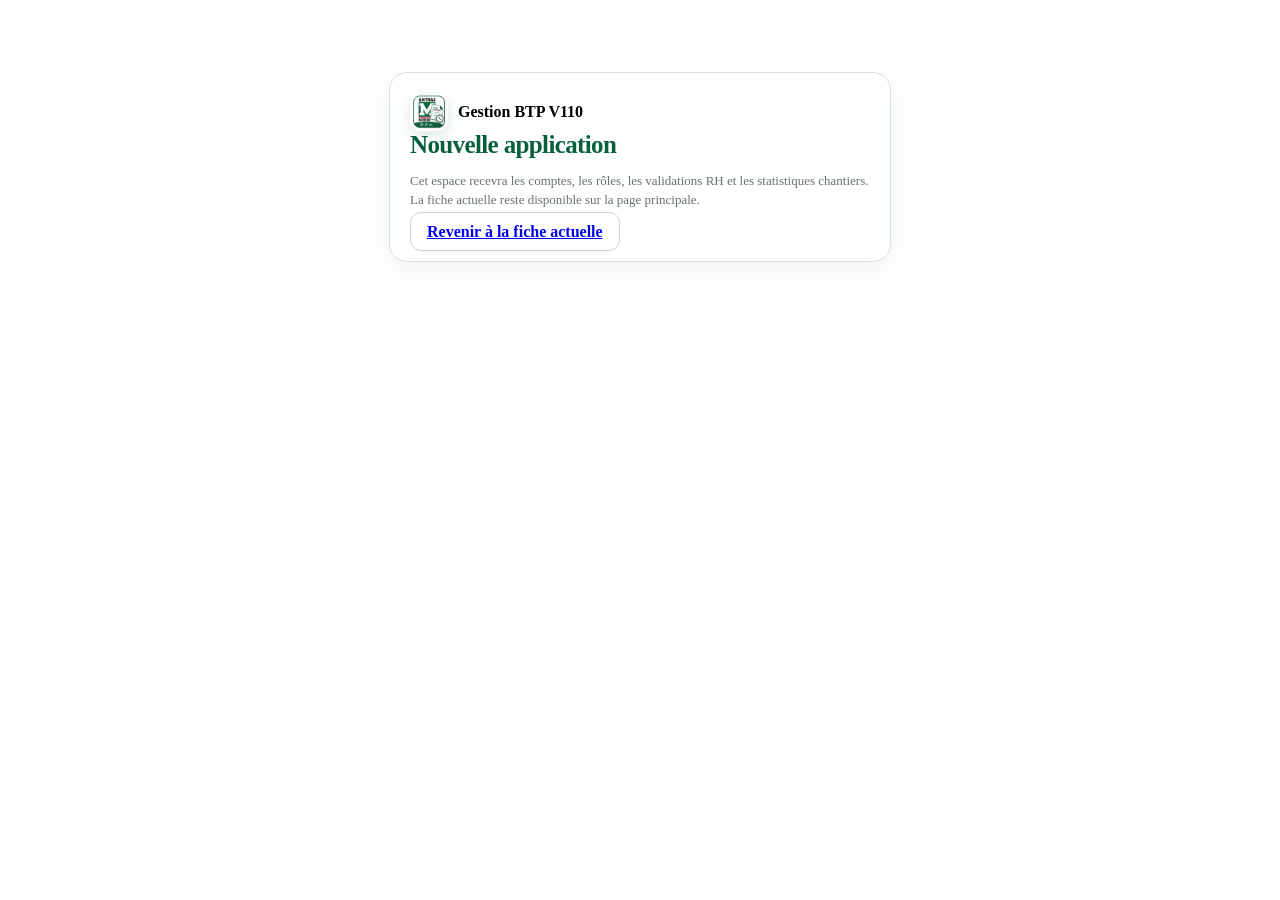
==== commit d0d22a36: "Add files via upload" ====
--- a/v66.html
+++ b/v66.html
@@ -3,23 +3,23 @@
 <head>
   <meta charset="utf-8">
   <meta name="viewport" content="width=device-width,initial-scale=1,viewport-fit=cover">
-  <title>Gestion BTP V109</title>
+  <title>Gestion BTP V110</title>
   <meta name="theme-color" content="#075f3b">
-  <link rel="manifest" href="manifest.webmanifest?v=109">
+  <link rel="manifest" href="manifest.webmanifest?v=110">
   <link rel="apple-touch-icon" href="icon-192.png">
-  <link rel="stylesheet" href="css/v66.css?v=109">
-  <link rel="stylesheet" href="css/v95.css?v=109">
-  <link rel="stylesheet" href="css/v96.css?v=109">
+  <link rel="stylesheet" href="css/v66.css?v=110">
+  <link rel="stylesheet" href="css/v95.css?v=110">
+  <link rel="stylesheet" href="css/v96.css?v=110">
 </head>
 <body>
   <main class="v66-auth v66-card">
-    <div class="v66-brand"><img src="antras-logo.png" alt=""><span>Gestion BTP V109</span></div>
+    <div class="v66-brand"><img src="antras-logo.png" alt=""><span>Gestion BTP V110</span></div>
     <h1>Nouvelle application</h1>
     <p class="v66-help">Cet espace recevra les comptes, les rôles, les validations RH et les statistiques chantiers. La fiche actuelle reste disponible sur la page principale.</p>
     <a class="v66-btn" href="index.html">Revenir à la fiche actuelle</a>
   </main>
-  <script src="js/supabase-config.js?v=109"></script>
-  <script src="js/v96-project-catalog.js?v=109"></script>
-  <script type="module" src="js/v66-app.js?v=109"></script>
+  <script src="js/supabase-config.js?v=110"></script>
+  <script src="js/v96-project-catalog.js?v=110"></script>
+  <script type="module" src="js/v66-app.js?v=110"></script>
 </body>
 </html>
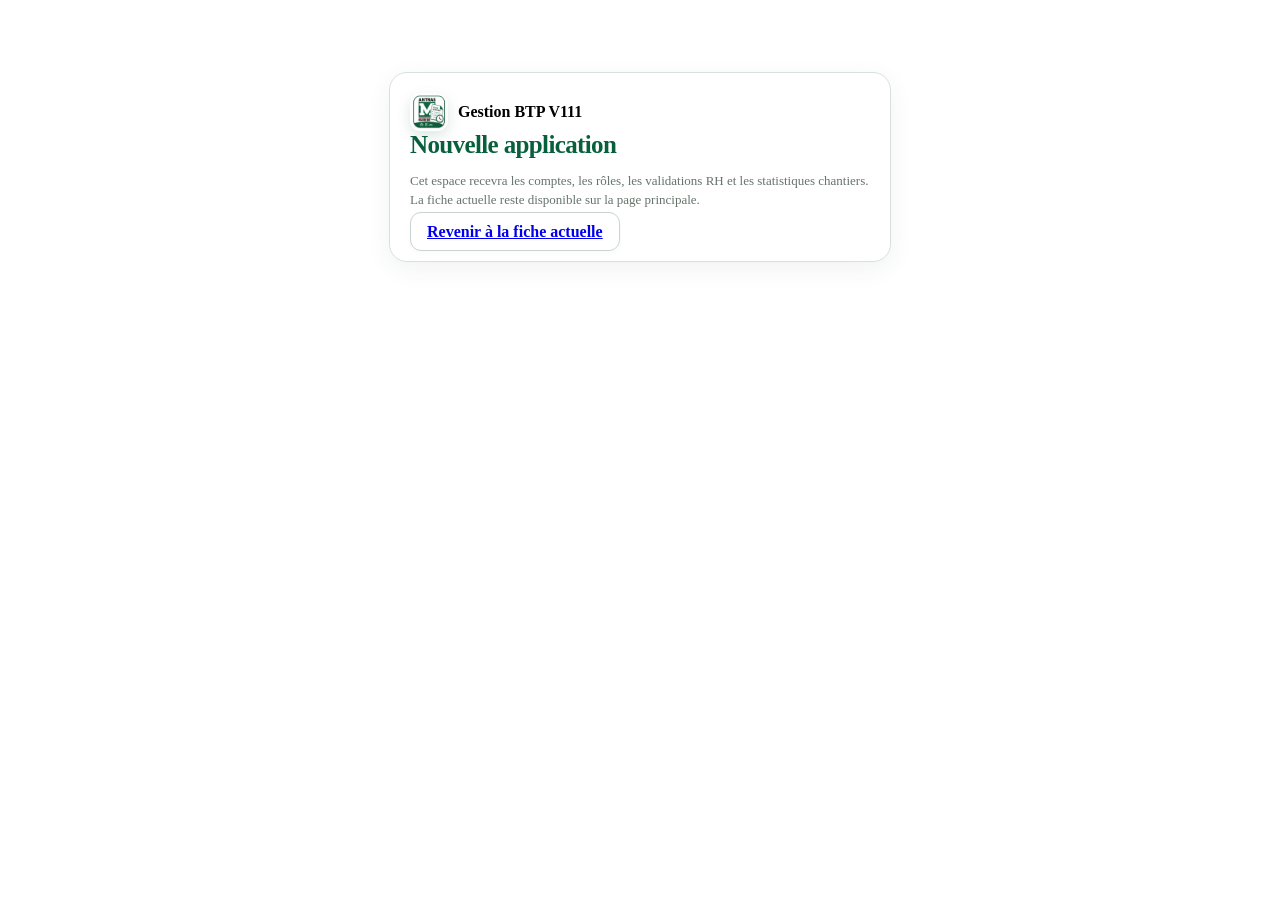
==== commit 31449082: "Add files via upload" ====
--- a/v66.html
+++ b/v66.html
@@ -3,23 +3,23 @@
 <head>
   <meta charset="utf-8">
   <meta name="viewport" content="width=device-width,initial-scale=1,viewport-fit=cover">
-  <title>Gestion BTP V110</title>
+  <title>Gestion BTP V111</title>
   <meta name="theme-color" content="#075f3b">
-  <link rel="manifest" href="manifest.webmanifest?v=110">
+  <link rel="manifest" href="manifest.webmanifest?v=111">
   <link rel="apple-touch-icon" href="icon-192.png">
-  <link rel="stylesheet" href="css/v66.css?v=110">
-  <link rel="stylesheet" href="css/v95.css?v=110">
-  <link rel="stylesheet" href="css/v96.css?v=110">
+  <link rel="stylesheet" href="css/v66.css?v=111">
+  <link rel="stylesheet" href="css/v95.css?v=111">
+  <link rel="stylesheet" href="css/v96.css?v=111">
 </head>
 <body>
   <main class="v66-auth v66-card">
-    <div class="v66-brand"><img src="antras-logo.png" alt=""><span>Gestion BTP V110</span></div>
+    <div class="v66-brand"><img src="antras-logo.png" alt=""><span>Gestion BTP V111</span></div>
     <h1>Nouvelle application</h1>
     <p class="v66-help">Cet espace recevra les comptes, les rôles, les validations RH et les statistiques chantiers. La fiche actuelle reste disponible sur la page principale.</p>
     <a class="v66-btn" href="index.html">Revenir à la fiche actuelle</a>
   </main>
-  <script src="js/supabase-config.js?v=110"></script>
-  <script src="js/v96-project-catalog.js?v=110"></script>
-  <script type="module" src="js/v66-app.js?v=110"></script>
+  <script src="js/supabase-config.js?v=111"></script>
+  <script src="js/v96-project-catalog.js?v=111"></script>
+  <script type="module" src="js/v66-app.js?v=111"></script>
 </body>
 </html>
--- a/css/v66.css
+++ b/css/v66.css
@@ -172,3 +172,7 @@
 .v107-fair-note{margin:-2px 0 10px;padding:10px 12px;border:1px solid #d6e5dc;border-radius:11px;background:#f5faf7;color:#456455;font-size:11px;font-weight:700}
 .v107-year-trend{margin-bottom:10px}.v107-month-compare{display:flex;flex-direction:column;gap:8px}.v107-month-row{display:grid;grid-template-columns:72px 1fr 1fr;gap:9px;align-items:center}.v107-month-row>b{font-size:10px;color:#52675a}.v107-month-row>div{position:relative;height:27px;border-radius:8px;background:#f1f5f2;overflow:hidden}.v107-month-row>div i{position:absolute;left:0;top:0;bottom:0;border-radius:8px;background:#238252;opacity:.92}.v107-month-row>div:nth-child(3) i{background:#87aa96}.v107-month-row>div span{position:relative;z-index:1;display:flex;align-items:center;justify-content:flex-end;height:100%;padding:0 8px;color:#173c2a;font-size:9px;font-weight:900}.v107-legend{display:flex;justify-content:flex-end;gap:14px;margin-top:10px;color:#65786b;font-size:9px;font-weight:800}.v107-legend span{display:flex;align-items:center;gap:5px}.v107-legend i{width:9px;height:9px;border-radius:3px;background:#238252}.v107-legend span:nth-child(2) i{background:#87aa96}
 @media(max-width:560px){.v107-month-row{grid-template-columns:58px 1fr;gap:6px}.v107-month-row>div:nth-child(3){grid-column:2}.v107-month-row>b{grid-row:1/3}.v107-fair-note{font-size:10px}}
+
+/* V111 — Détail Congés & RTT plus compact et utile */
+.v111-leave-drawer{height:auto;max-height:calc(100vh - 28px);margin:14px 14px 14px 0;border-radius:22px 0 0 22px;overflow:hidden;align-self:flex-start}.v111-leave-drawer>main{padding:18px 22px 22px}.v111-leave-drawer>main section+section{margin-top:18px}.v111-leave-summary{padding:17px;border:1px solid #d9e8df;border-radius:16px;background:linear-gradient(145deg,#edf8f1,#f9fcfa)}.v111-leave-summary-top{display:flex;align-items:center;justify-content:space-between;gap:10px;margin-bottom:11px}.v111-leave-type{display:inline-flex;align-items:center;min-height:31px;padding:5px 10px;border-radius:999px;font-size:11px;font-weight:900}.v111-leave-type.is-cp{background:#dff1e6;color:#075f3b}.v111-leave-type.is-rtt{background:#dceff3;color:#14576a}.v111-leave-summary>strong{display:block;color:#163a29;font-size:16px;line-height:1.45}.v111-summary-grid{display:grid;grid-template-columns:repeat(2,minmax(0,1fr));gap:8px;margin-top:14px}.v111-summary-grid>div{padding:10px 11px;border:1px solid #e0ebe4;border-radius:11px;background:#fff}.v111-summary-grid small,.v111-summary-grid b{display:block}.v111-summary-grid small{margin-bottom:4px;color:#7b8981;font-size:10px;font-weight:800}.v111-summary-grid b{color:#173d2b;font-size:12px}.v111-section-title{display:flex;align-items:center;justify-content:space-between;gap:12px;margin-bottom:9px}.v111-section-title h3{margin:0!important}.v111-section-title>span{color:#829087;font-size:10px;font-weight:800}.v111-leave-drawer .v66-drawer-days>div{min-height:54px;padding:10px 12px}.v111-leave-drawer .v66-drawer-days>div>span{min-width:0}.v111-leave-drawer .v66-drawer-days>div>span strong,.v111-leave-drawer .v66-drawer-days>div>span small{display:block}.v111-leave-drawer .v66-drawer-days>div>span strong{color:#173d2b;font-size:11px;line-height:1.35}.v111-leave-drawer .v66-drawer-days>div>span small{margin-top:3px;color:#839088;font-size:10px}.v111-empty-line{padding:10px 12px;border:1px dashed #d4e0d8;border-radius:10px;background:#fafcfb;color:#7b8981;font-size:11px}.v111-leave-drawer .v66-drawer-comment{min-height:0}.v111-leave-drawer .v66-drawer-comment.has-content{padding:11px 12px}.v111-history{display:grid;gap:0;padding:2px 0}.v111-history-item{position:relative;display:grid;grid-template-columns:16px 1fr;gap:9px;min-height:42px}.v111-history-item>span{position:relative}.v111-history-item>span:before{content:"";position:absolute;top:5px;left:4px;width:8px;height:8px;border-radius:50%;background:#0b6b42}.v111-history-item:not(:last-child)>span:after{content:"";position:absolute;top:15px;bottom:-4px;left:7px;width:2px;background:#dbe8e0}.v111-history-item strong,.v111-history-item small{display:block}.v111-history-item strong{color:#173d2b;font-size:11px}.v111-history-item small{margin-top:3px;color:#839088;font-size:10px}.v111-history-item.is-current>span:before{box-shadow:0 0 0 4px #e4f3e9}.v111-leave-card{position:relative;width:100%;border:1px solid var(--v66-line);text-align:left;cursor:pointer}.v111-leave-card:hover,.v111-leave-card:focus-visible{border-color:#a8cbb7;box-shadow:0 8px 24px rgba(23,61,40,.09);outline:none}.v111-card-open{display:block;margin-top:9px;color:var(--v66-green);font-size:11px;font-weight:900}.v111-leave-drawer>footer{position:sticky;bottom:0;background:#fff}.v111-leave-drawer>header .v66-drawer-identity small{margin:3px 0 6px}
+@media(max-width:760px){.v111-leave-drawer{width:100%;height:100%;max-height:none;margin:0;border-radius:0}.v111-summary-grid{grid-template-columns:1fr}.v111-leave-drawer>main{padding:15px}.v111-leave-summary{padding:14px}.v111-leave-drawer>footer{grid-template-columns:1fr}.v111-leave-summary-top{align-items:flex-start;flex-direction:column}.v111-leave-summary>strong{font-size:14px}}
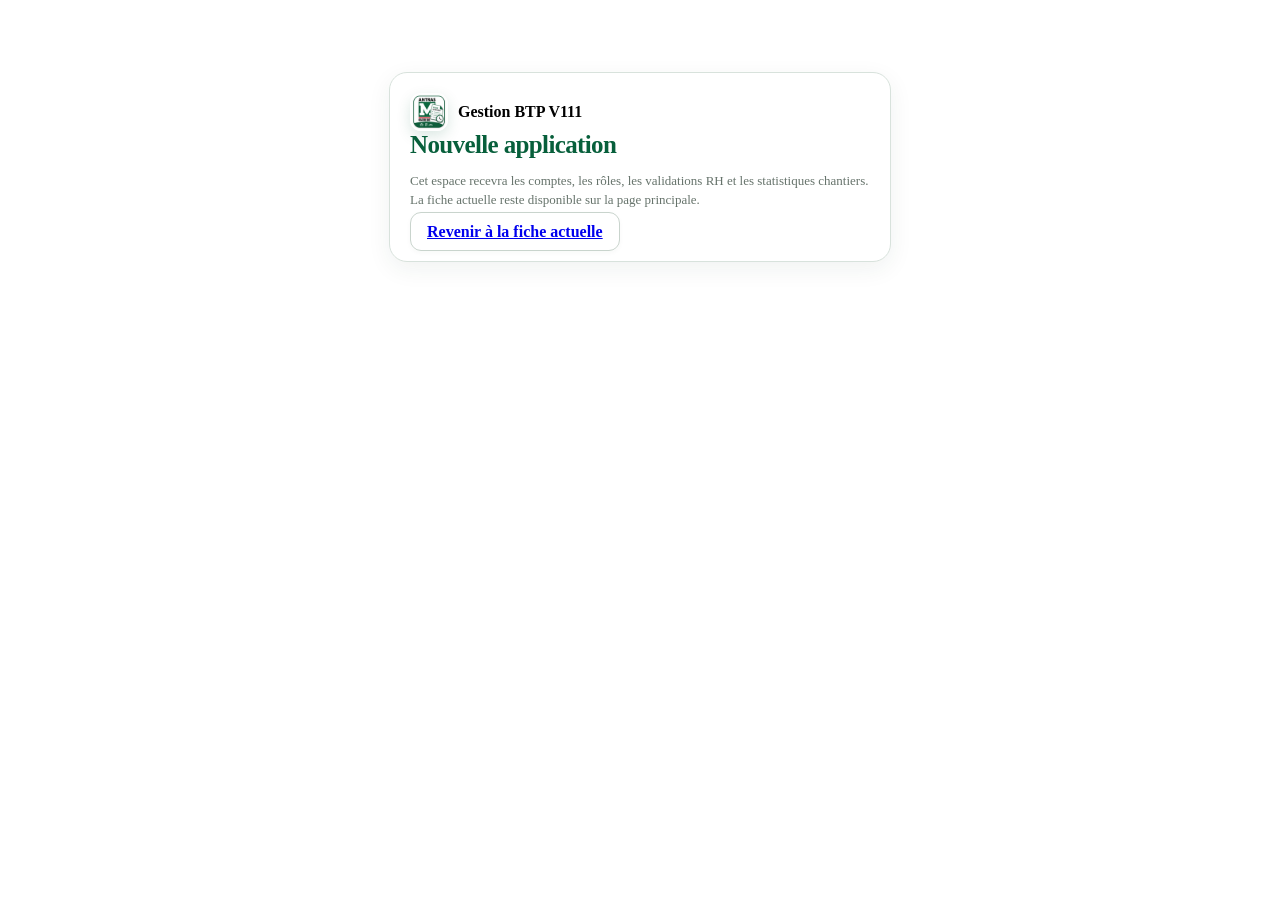
==== commit 69385710: "Add files via upload" ====
--- a/v66.html
+++ b/v66.html
@@ -5,11 +5,11 @@
   <meta name="viewport" content="width=device-width,initial-scale=1,viewport-fit=cover">
   <title>Gestion BTP V111</title>
   <meta name="theme-color" content="#075f3b">
-  <link rel="manifest" href="manifest.webmanifest?v=111">
+  <link rel="manifest" href="manifest.webmanifest?v=114">
   <link rel="apple-touch-icon" href="icon-192.png">
-  <link rel="stylesheet" href="css/v66.css?v=111">
-  <link rel="stylesheet" href="css/v95.css?v=111">
-  <link rel="stylesheet" href="css/v96.css?v=111">
+  <link rel="stylesheet" href="css/v66.css?v=114">
+  <link rel="stylesheet" href="css/v95.css?v=114">
+  <link rel="stylesheet" href="css/v96.css?v=114">
 </head>
 <body>
   <main class="v66-auth v66-card">
@@ -18,8 +18,8 @@
     <p class="v66-help">Cet espace recevra les comptes, les rôles, les validations RH et les statistiques chantiers. La fiche actuelle reste disponible sur la page principale.</p>
     <a class="v66-btn" href="index.html">Revenir à la fiche actuelle</a>
   </main>
-  <script src="js/supabase-config.js?v=111"></script>
-  <script src="js/v96-project-catalog.js?v=111"></script>
-  <script type="module" src="js/v66-app.js?v=111"></script>
+  <script src="js/supabase-config.js?v=114"></script>
+  <script src="js/v96-project-catalog.js?v=114"></script>
+  <script type="module" src="js/v66-app.js?v=114"></script>
 </body>
 </html>
--- a/css/v66.css
+++ b/css/v66.css
@@ -176,3 +176,20 @@
 /* V111 — Détail Congés & RTT plus compact et utile */
 .v111-leave-drawer{height:auto;max-height:calc(100vh - 28px);margin:14px 14px 14px 0;border-radius:22px 0 0 22px;overflow:hidden;align-self:flex-start}.v111-leave-drawer>main{padding:18px 22px 22px}.v111-leave-drawer>main section+section{margin-top:18px}.v111-leave-summary{padding:17px;border:1px solid #d9e8df;border-radius:16px;background:linear-gradient(145deg,#edf8f1,#f9fcfa)}.v111-leave-summary-top{display:flex;align-items:center;justify-content:space-between;gap:10px;margin-bottom:11px}.v111-leave-type{display:inline-flex;align-items:center;min-height:31px;padding:5px 10px;border-radius:999px;font-size:11px;font-weight:900}.v111-leave-type.is-cp{background:#dff1e6;color:#075f3b}.v111-leave-type.is-rtt{background:#dceff3;color:#14576a}.v111-leave-summary>strong{display:block;color:#163a29;font-size:16px;line-height:1.45}.v111-summary-grid{display:grid;grid-template-columns:repeat(2,minmax(0,1fr));gap:8px;margin-top:14px}.v111-summary-grid>div{padding:10px 11px;border:1px solid #e0ebe4;border-radius:11px;background:#fff}.v111-summary-grid small,.v111-summary-grid b{display:block}.v111-summary-grid small{margin-bottom:4px;color:#7b8981;font-size:10px;font-weight:800}.v111-summary-grid b{color:#173d2b;font-size:12px}.v111-section-title{display:flex;align-items:center;justify-content:space-between;gap:12px;margin-bottom:9px}.v111-section-title h3{margin:0!important}.v111-section-title>span{color:#829087;font-size:10px;font-weight:800}.v111-leave-drawer .v66-drawer-days>div{min-height:54px;padding:10px 12px}.v111-leave-drawer .v66-drawer-days>div>span{min-width:0}.v111-leave-drawer .v66-drawer-days>div>span strong,.v111-leave-drawer .v66-drawer-days>div>span small{display:block}.v111-leave-drawer .v66-drawer-days>div>span strong{color:#173d2b;font-size:11px;line-height:1.35}.v111-leave-drawer .v66-drawer-days>div>span small{margin-top:3px;color:#839088;font-size:10px}.v111-empty-line{padding:10px 12px;border:1px dashed #d4e0d8;border-radius:10px;background:#fafcfb;color:#7b8981;font-size:11px}.v111-leave-drawer .v66-drawer-comment{min-height:0}.v111-leave-drawer .v66-drawer-comment.has-content{padding:11px 12px}.v111-history{display:grid;gap:0;padding:2px 0}.v111-history-item{position:relative;display:grid;grid-template-columns:16px 1fr;gap:9px;min-height:42px}.v111-history-item>span{position:relative}.v111-history-item>span:before{content:"";position:absolute;top:5px;left:4px;width:8px;height:8px;border-radius:50%;background:#0b6b42}.v111-history-item:not(:last-child)>span:after{content:"";position:absolute;top:15px;bottom:-4px;left:7px;width:2px;background:#dbe8e0}.v111-history-item strong,.v111-history-item small{display:block}.v111-history-item strong{color:#173d2b;font-size:11px}.v111-history-item small{margin-top:3px;color:#839088;font-size:10px}.v111-history-item.is-current>span:before{box-shadow:0 0 0 4px #e4f3e9}.v111-leave-card{position:relative;width:100%;border:1px solid var(--v66-line);text-align:left;cursor:pointer}.v111-leave-card:hover,.v111-leave-card:focus-visible{border-color:#a8cbb7;box-shadow:0 8px 24px rgba(23,61,40,.09);outline:none}.v111-card-open{display:block;margin-top:9px;color:var(--v66-green);font-size:11px;font-weight:900}.v111-leave-drawer>footer{position:sticky;bottom:0;background:#fff}.v111-leave-drawer>header .v66-drawer-identity small{margin:3px 0 6px}
 @media(max-width:760px){.v111-leave-drawer{width:100%;height:100%;max-height:none;margin:0;border-radius:0}.v111-summary-grid{grid-template-columns:1fr}.v111-leave-drawer>main{padding:15px}.v111-leave-summary{padding:14px}.v111-leave-drawer>footer{grid-template-columns:1fr}.v111-leave-summary-top{align-items:flex-start;flex-direction:column}.v111-leave-summary>strong{font-size:14px}}
+
+/* V112 — tableau de bord Conducteur & simulation ciblée */
+.v112-preview-stack{display:flex;align-items:center;gap:8px}.v112-conductor-preview select{min-width:210px}.v112-conductor-hero{display:flex;justify-content:space-between;align-items:center;gap:24px;padding:22px 24px;border:1px solid var(--v66-line);border-radius:20px;background:linear-gradient(135deg,#f7fbf8,#edf7f1)}.v112-conductor-hero h2{margin:4px 0 3px;font-size:26px;color:var(--v66-green)}.v112-conductor-hero p{margin:0;color:var(--v66-muted)}.v112-eyebrow{font-size:11px;font-weight:900;letter-spacing:.11em;color:#5e7c69}.v112-kpi{min-height:126px;border:1px solid var(--v66-line);border-radius:18px;background:#fff;padding:18px;box-shadow:0 7px 24px #173d2810}.v112-kpi small,.v112-kpi span{display:block;color:var(--v66-muted);font-weight:750}.v112-kpi strong{display:block;margin:8px 0 5px;font-size:30px;color:var(--v66-green)}.v112-kpi.is-warning strong{color:#a46600}.v112-conductor-projects{padding:20px}.v112-section-head{display:flex;align-items:flex-start;justify-content:space-between;gap:12px;margin-bottom:14px}.v112-section-head h2{margin:0;color:var(--v66-green);font-size:20px}.v112-section-head p{margin:4px 0 0;color:var(--v66-muted)}.v112-project-grid{display:grid;grid-template-columns:repeat(2,minmax(0,1fr));gap:12px}.v112-project-card{border:1px solid var(--v66-line);border-radius:16px;background:#fff;padding:16px;text-align:left;cursor:pointer;transition:transform .16s ease,box-shadow .16s ease,border-color .16s ease}.v112-project-card:hover{transform:translateY(-2px);border-color:#9bb9a7;box-shadow:0 10px 24px #173d2815}.v112-project-card-top{display:flex;justify-content:space-between;align-items:flex-start;gap:12px}.v112-project-card-top span small{display:block;color:var(--v66-muted);font-weight:800}.v112-project-card-top span strong{display:block;margin-top:2px;font-size:17px;color:#183d2a}.v112-mini-progress{height:7px;background:#edf3ef;border-radius:999px;overflow:hidden;margin:14px 0}.v112-mini-progress i{display:block;height:100%;background:#16814f;border-radius:999px}.v112-project-stats{display:grid;grid-template-columns:repeat(3,1fr);gap:8px}.v112-project-stats span{min-width:0}.v112-project-stats small{display:block;color:var(--v66-muted);font-size:11px}.v112-project-stats b{display:block;margin-top:2px;color:#244b37;font-size:13px;white-space:nowrap;overflow:hidden;text-overflow:ellipsis}.v112-project-card>p{margin:12px 0 0;color:var(--v66-muted);font-size:12px}.v112-conductor-alerts{padding:20px}.v112-alert-list{display:grid;gap:8px}.v112-alert{width:100%;display:grid;grid-template-columns:34px 1fr 20px;align-items:center;gap:10px;border:1px solid var(--v66-line);border-radius:13px;background:#fff;padding:11px;text-align:left;cursor:pointer}.v112-alert>span{width:30px;height:30px;border-radius:9px;display:grid;place-items:center;font-weight:900;background:#fff4dd;color:#9b6100}.v112-alert.danger>span{background:#fde9e7;color:#a72e23}.v112-alert strong,.v112-alert small{display:block}.v112-alert small{margin-top:2px;color:var(--v66-muted)}.v112-alert>b{font-size:22px;color:var(--v66-muted)}.v112-calm-state{padding:14px;border-radius:13px;background:#f0f8f3;color:#23613f;font-weight:800}.v112-quick-stat{display:flex;align-items:baseline;gap:8px;padding:12px 0 18px}.v112-quick-stat strong{font-size:32px;color:var(--v66-green)}.v112-quick-stat span{color:var(--v66-muted);font-weight:750}.v112-empty-dashboard{grid-column:1/-1;max-width:760px;margin:0 auto;padding:42px 28px;text-align:center;border:1px solid var(--v66-line);border-radius:22px;background:#fff;box-shadow:0 10px 30px #173d2810}.v112-empty-icon{width:56px;height:56px;margin:0 auto 14px;border-radius:16px;display:grid;place-items:center;background:#edf7f1;color:var(--v66-green);font-size:30px}.v112-empty-dashboard h2{margin:0;color:var(--v66-green)}.v112-empty-dashboard p{max-width:560px;margin:8px auto 18px;color:var(--v66-muted)}.v112-empty-actions{display:flex;justify-content:center;gap:10px;flex-wrap:wrap}
+@media(max-width:900px){.v112-preview-stack{flex-direction:column;align-items:stretch}.v112-project-grid{grid-template-columns:1fr}.v112-conductor-hero{align-items:flex-start;flex-direction:column}.v112-project-stats{grid-template-columns:1fr 1fr}.v112-conductor-preview select{min-width:0}}
+
+/* V113 — accueil salarié */
+.v113-employee-hero{display:flex;justify-content:space-between;align-items:center;gap:24px;padding:22px 24px;border:1px solid var(--v66-line);border-radius:20px;background:linear-gradient(135deg,#f8fcf9,#edf7f1)}
+.v113-employee-hero h2{margin:4px 0 2px;color:var(--v66-green);font-size:25px}.v113-employee-hero p{margin:0;color:var(--v66-muted)}.v113-hero-date{font-weight:850;color:#446957;text-transform:capitalize;white-space:nowrap}
+.v113-sheet-card{grid-column:span 2;min-height:210px;border:0;border-radius:22px;padding:24px;background:linear-gradient(135deg,#075f3b,#0b8050);color:#fff;text-align:left;cursor:pointer;box-shadow:0 12px 30px #075f3b28;transition:transform .18s ease,box-shadow .18s ease}.v113-sheet-card:hover{transform:translateY(-3px);box-shadow:0 17px 36px #075f3b35}.v113-card-head{display:flex;justify-content:space-between;gap:14px;align-items:center}.v113-card-head>span{font-size:11px;font-weight:950;letter-spacing:.1em;opacity:.85}.v113-sheet-card .v66-pill{background:#fff;color:#155f3e}.v113-sheet-card>strong{display:block;margin:22px 0 8px;font-size:34px;line-height:1.05}.v113-sheet-card>p{margin:0;opacity:.9;font-weight:750}.v113-sheet-bottom{display:flex;justify-content:space-between;gap:14px;align-items:center;margin-top:24px;padding-top:14px;border-top:1px solid #ffffff38}.v113-sheet-bottom span{font-size:13px;opacity:.9}.v113-sheet-bottom i{font-style:normal;font-size:26px}
+.v113-week-summary,.v113-leave-card,.v113-attention,.v113-recent{padding:20px}.v113-mini-kpis{display:grid;grid-template-columns:repeat(3,1fr);gap:10px}.v113-mini-kpis>div{padding:13px;border-radius:14px;background:#f4f8f5}.v113-mini-kpis small{display:block;color:var(--v66-muted);font-weight:800}.v113-mini-kpis strong{display:block;margin-top:5px;color:var(--v66-green);font-size:20px}.v113-leave-card{width:100%;text-align:left;cursor:pointer}.v113-arrow{font-size:28px;color:var(--v66-muted)}.v113-next-leave{display:grid;gap:4px;padding:14px;border-radius:14px;background:#f2f8f4}.v113-next-leave b{color:#16764a;font-size:12px;text-transform:uppercase;letter-spacing:.06em}.v113-next-leave strong{color:#173f2b;font-size:17px}.v113-next-leave small{color:var(--v66-muted)}.v113-empty-line{padding:14px;border-radius:13px;background:#f6f8f7;color:var(--v66-muted)}.v113-empty-line b{color:var(--v66-green)}
+.v113-task-list{display:grid;gap:8px}.v113-task{display:grid;grid-template-columns:32px 1fr 18px;align-items:center;gap:10px;width:100%;padding:11px;border:1px solid var(--v66-line);border-radius:13px;background:#fff;text-align:left;cursor:pointer}.v113-task>span{width:28px;height:28px;border-radius:9px;display:grid;place-items:center;background:#fff4dd;color:#9a6100;font-weight:950}.v113-task.danger>span{background:#fde9e7;color:#a72e23}.v113-task strong,.v113-task small{display:block}.v113-task small{margin-top:2px;color:var(--v66-muted)}.v113-task i{font-style:normal;font-size:22px;color:var(--v66-muted)}.v113-all-good{display:flex;align-items:center;gap:12px;padding:15px;border-radius:14px;background:#f0f8f3}.v113-all-good>span{width:34px;height:34px;border-radius:10px;display:grid;place-items:center;background:#dff1e6;color:#146f45;font-weight:950}.v113-all-good strong,.v113-all-good small{display:block}.v113-all-good small{margin-top:2px;color:var(--v66-muted)}
+.v113-recent-grid{display:grid;grid-template-columns:repeat(2,minmax(0,1fr));gap:9px}.v113-recent-grid>button{display:grid;grid-template-columns:1fr auto 18px;align-items:center;gap:10px;padding:13px 14px;border:1px solid var(--v66-line);border-radius:14px;background:#fff;text-align:left;cursor:pointer}.v113-recent-grid>button strong,.v113-recent-grid>button small{display:block}.v113-recent-grid>button small{margin-top:3px;color:var(--v66-muted)}.v113-recent-grid>button i{font-style:normal;font-size:22px;color:var(--v66-muted)}
+@media(max-width:900px){.v113-sheet-card{grid-column:1/-1}.v113-recent-grid{grid-template-columns:1fr}.v113-employee-hero{align-items:flex-start;flex-direction:column}.v113-mini-kpis{grid-template-columns:1fr 1fr 1fr}}
+@media(max-width:560px){.v113-mini-kpis{grid-template-columns:1fr}.v113-sheet-card>strong{font-size:29px}.v113-card-head{align-items:flex-start}.v113-recent .v112-section-head{align-items:stretch;flex-direction:column}}
+
+/* V114 — classement et filtres Mes demandes */
+.v114-my-leaves{display:grid;gap:14px}.v114-my-leave-tabs{overflow-x:auto;padding-bottom:2px}.v114-my-leave-tabs button{white-space:nowrap}.v114-my-leave-toolbar{display:grid;grid-template-columns:repeat(4,minmax(150px,1fr)) auto;gap:10px;align-items:end}.v114-my-leave-toolbar select{width:100%;min-height:44px}.v114-my-leave-summary{display:flex;align-items:baseline;gap:10px;color:#5e6f66;padding:0 4px}.v114-my-leave-summary strong{font-size:1.1rem;color:#153f2d}.v114-my-leave-list{display:grid;gap:12px}@media(max-width:900px){.v114-my-leave-toolbar{grid-template-columns:1fr 1fr}.v114-my-leave-toolbar .v66-btn{grid-column:1/-1}}@media(max-width:560px){.v114-my-leave-toolbar{grid-template-columns:1fr}.v114-my-leave-toolbar .v66-btn{grid-column:auto}.v114-my-leave-summary{justify-content:space-between}}
